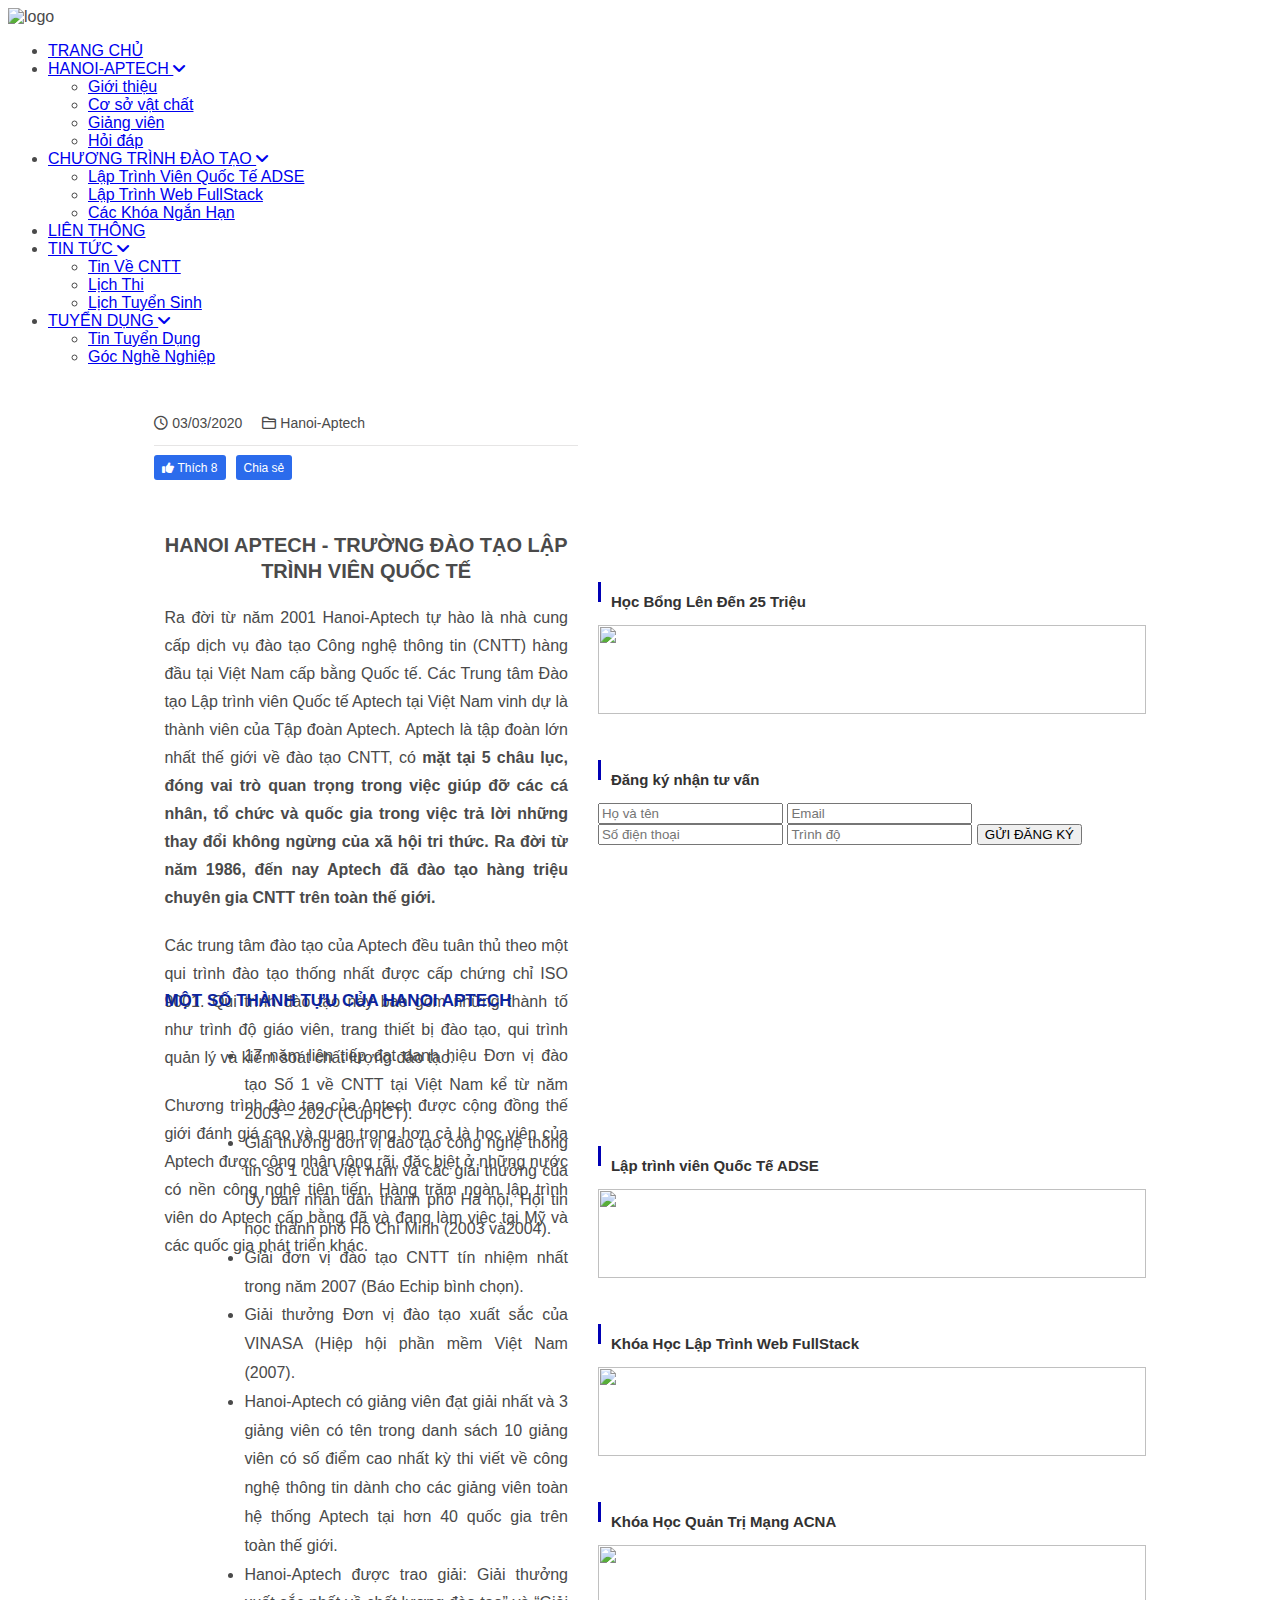
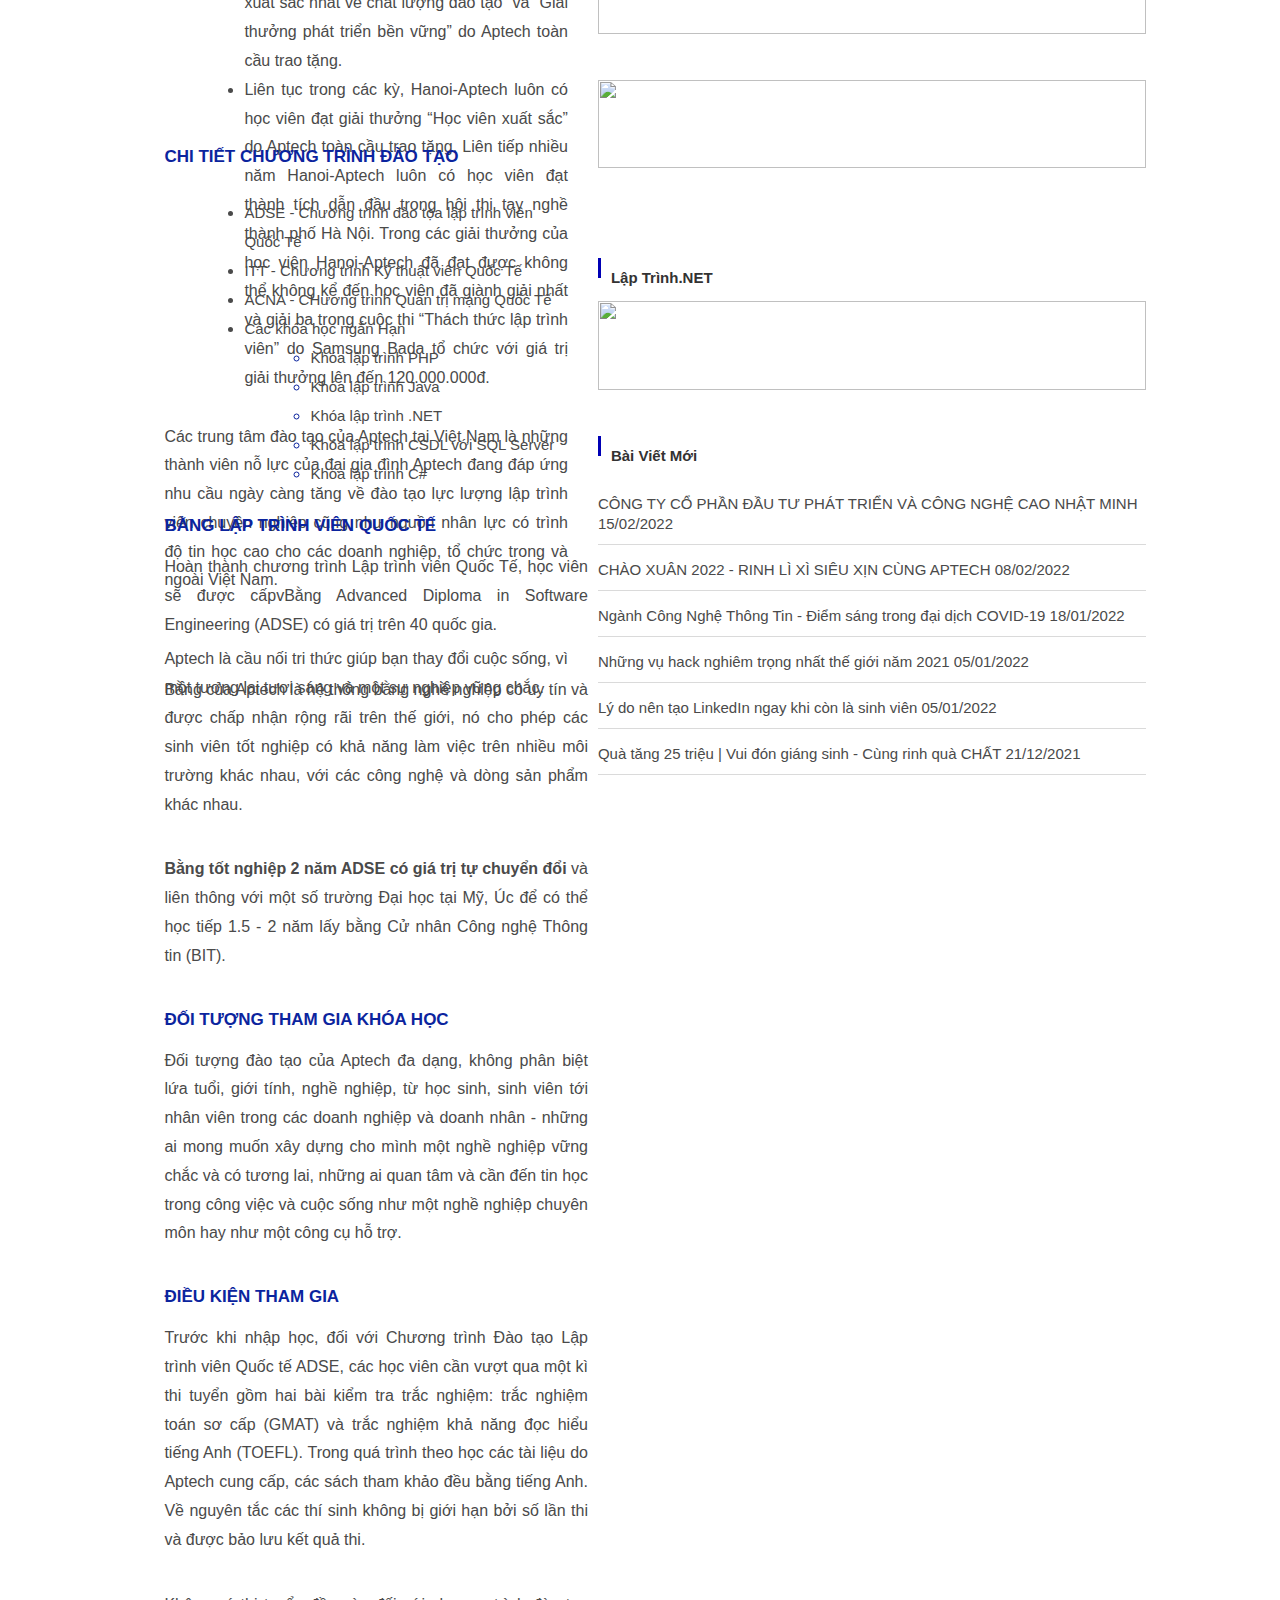
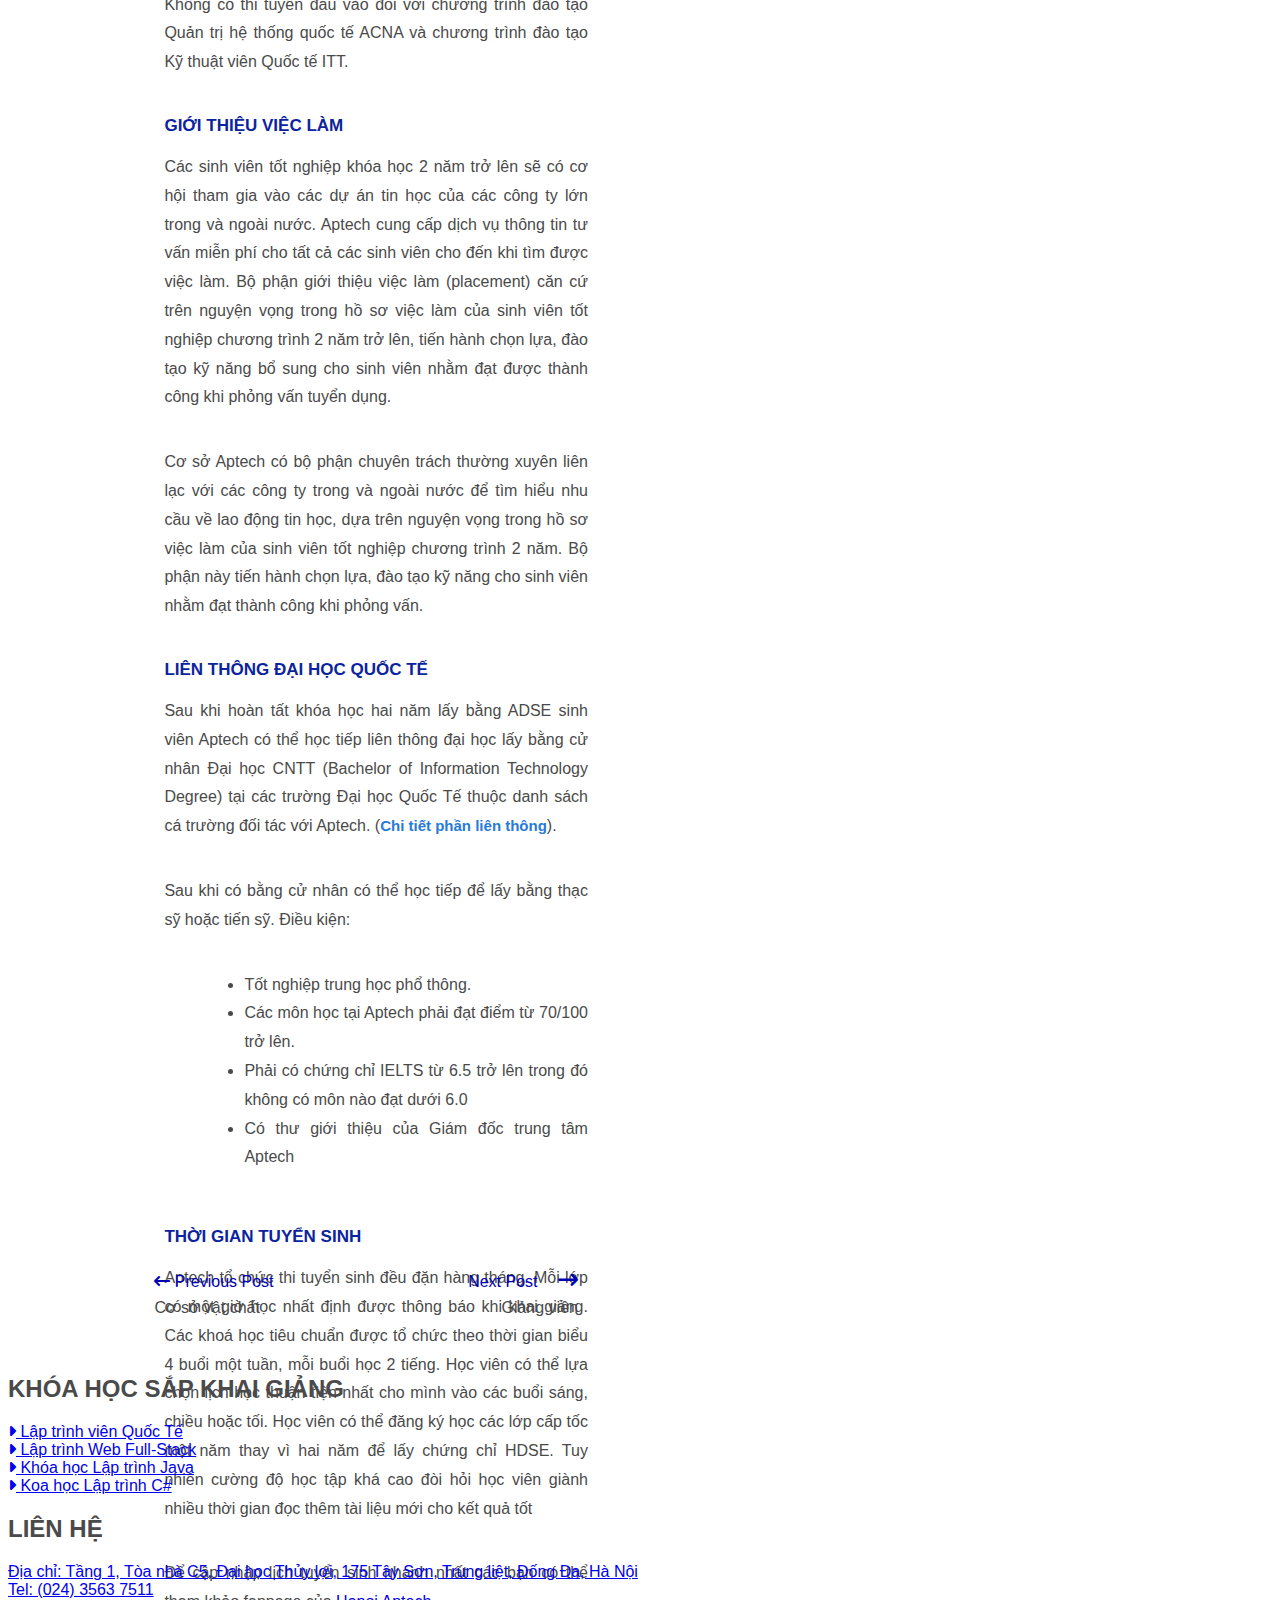
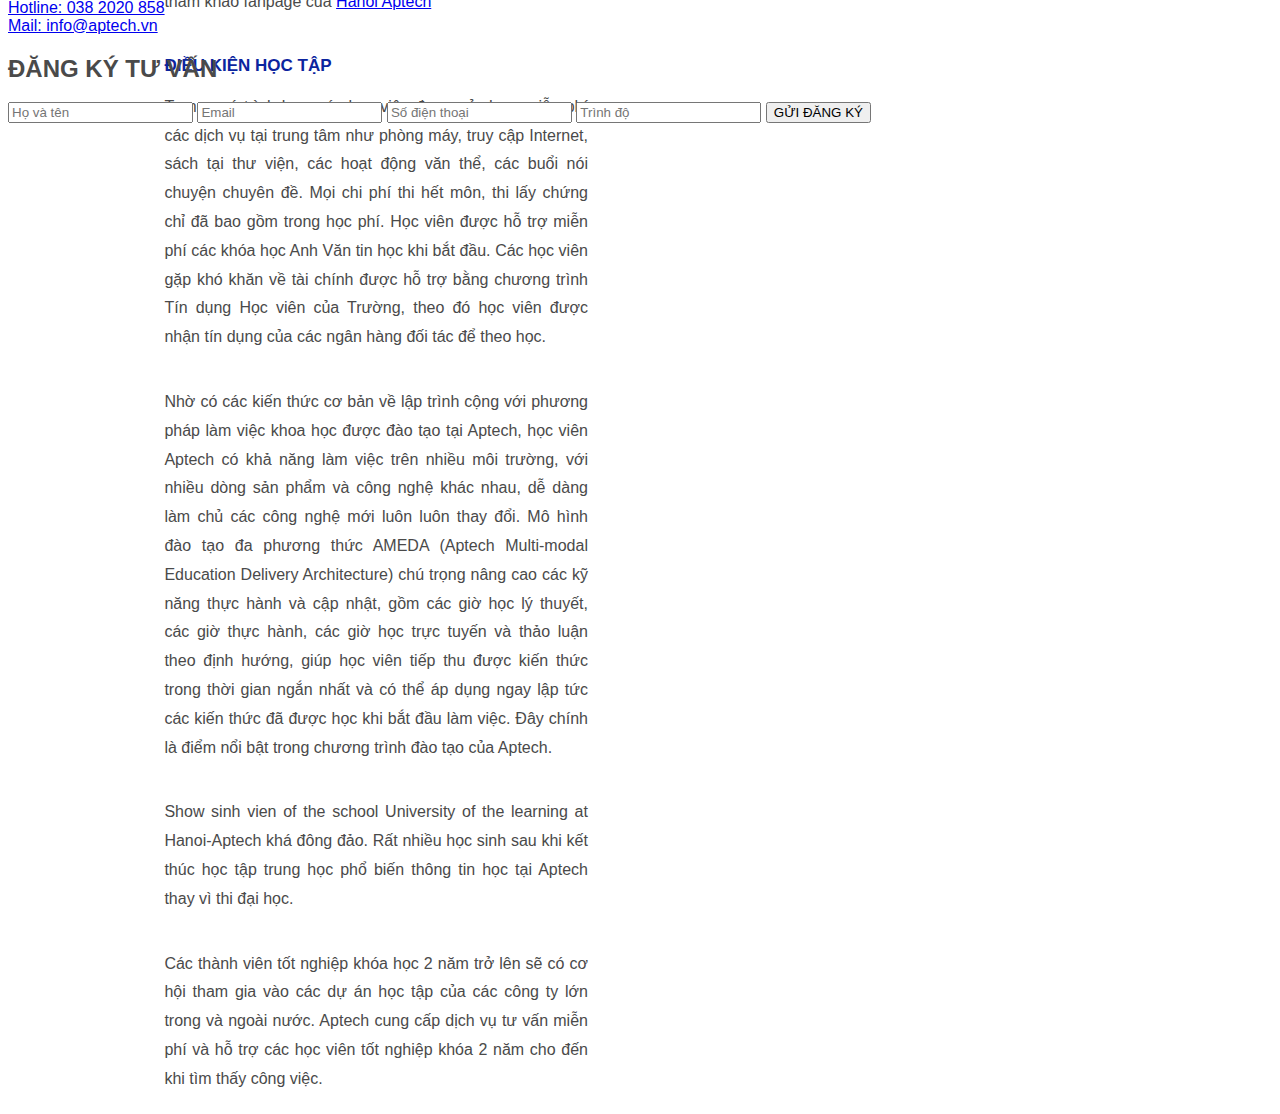
==== GioiThieu.html @ 743b62b7 "Trang gioi thieu HaNoi Aptech" ====
<!DOCTYPE html>
<html lang="en">

<head>
    <meta charset="UTF-8">
    <meta http-equiv="X-UA-Compatible" content="IE=edge">
    <meta name="viewport" content="width=device-width, initial-scale=1.0">
    <title>Giới Thiệu</title>

    <!-- Fontawesome-icon -->
    <link rel="stylesheet" href="https://cdnjs.cloudflare.com/ajax/libs/font-awesome/6.0.0/css/all.min.css" integrity="sha512-9usAa10IRO0HhonpyAIVpjrylPvoDwiPUiKdWk5t3PyolY1cOd4DSE0Ga+ri4AuTroPR5aQvXU9xC6qOPnzFeg==" crossorigin="anonymous" referrerpolicy="no-referrer"
    />

    <!-- Font chữ-->
    <link href="https://fonts.googleapis.com/css2?family=Archivo:wght@600&display=swap" rel="stylesheet">

    <!-- CSS -->
    <link rel="stylesheet" href="CSS/GioiThieu.css">
</head>

<body>
    <!-- Header -->
    <div class="Header">
        <div class="Header_inner">
            <div class="Header_logo">
                <img src="image/GioiThieu_img/logo.png" alt="logo">
            </div>

            <ul class="Navbar_list">
                <li class="Navbar_item"><a href="TrangChu.html">TRANG CHỦ</a></li>
                <li class="Navbar_item">
                    <a href="#">HANOI-APTECH <i class="fa-solid fa-angle-down"></i></a>
                    <ul class="Menu">
                        <li class="Menu_item"><a href="GioiThieu.html">Giới thiệu</a></li>
                        <li class="Menu_item"><a href="#">Cơ sở vật chất</a></li>
                        <li class="Menu_item"><a href="#">Giảng viên</a></li>
                        <li class="Menu_item"><a href="#">Hỏi đáp</a></li>
                    </ul>
                </li>
                <li class="Navbar_item">
                    <a href="#">CHƯƠNG TRÌNH ĐÀO TẠO <i class="fa-solid fa-angle-down"></i></a>
                    <ul class="Menu">
                        <li class="Menu_item"><a href="LapTrinhVienQuocTeADSE.html">Lập Trình Viên Quốc Tế ADSE</a></li>
                        <li class="Menu_item"><a href="#">Lập Trình Web FullStack</a></li>
                        <li class="Menu_item"><a href="#">Các Khóa Ngắn Hạn</a></li>
                    </ul>
                </li>
                <li class="Navbar_item"><a href="#">LIÊN THÔNG</a></li>
                <li class="Navbar_item">
                    <a href="#">TIN TỨC <i class="fa-solid fa-angle-down"></i></a>
                    <ul class="Menu">
                        <li class="Menu_item"><a href="#">Tin Về CNTT</a></li>
                        <li class="Menu_item"><a href="#">Lịch Thi</a></li>
                        <li class="Menu_item"><a href="#">Lịch Tuyển Sinh</a></li>
                    </ul>
                </li>
                <li class="Navbar_item">
                    <a href="#">TUYỂN DỤNG <i class="fa-solid fa-angle-down"></i></a>
                    <ul class="Menu">
                        <li class="Menu_item"><a href="#">Tin Tuyển Dụng</a></li>
                        <li class="Menu_item"><a href="#">Góc Nghề Nghiệp</a></li>
                    </ul>
                </li>
            </ul>
        </div>
    </div>

    <!-- Wrapper -->
    <div class="Wrapper">
        <div class="Wrapper_Container">

            <!-- Nội dung bên trái -->
            <div class="Wrapper_ContainerLeft">
                <div class="Wrapper_information">
                    <div class="Time">
                        <div><i class="fa-regular fa-clock"></i><span> 03/03/2020</span></div>
                        <div><a href="#"><i class="fa-regular fa-folder"></i><span> Hanoi-Aptech</span></a></div>
                    </div>
                    <div class="Like">
                        <span><i class="fa-solid fa-thumbs-up"></i> Thích 8</span>
                        <span>Chia sẻ</span>
                    </div>
                </div>

                <div class="Content_1">
                    <h2>HANOI APTECH - TRƯỜNG ĐÀO TẠO LẬP TRÌNH VIÊN QUỐC TẾ</h2>
                    <p>Ra đời từ năm 2001 Hanoi-Aptech tự hào là nhà cung cấp dịch vụ đào tạo Công nghệ thông tin (CNTT) hàng đầu tại Việt Nam cấp bằng Quốc tế. Các Trung tâm Đào tạo Lập trình viên Quốc tế Aptech tại Việt Nam vinh dự là thành viên của Tập
                        đoàn Aptech. Aptech là tập đoàn lớn nhất thế giới về đào tạo CNTT, có <span> mặt tại 5 châu lục, đóng vai trò quan trọng trong việc giúp đỡ các cá nhân,
                            tổ chức
                            và quốc gia trong việc trả lời những thay đổi không ngừng của xã hội tri thức. Ra đời từ năm
                            1986, đến nay Aptech đã đào tạo hàng triệu chuyên gia CNTT trên toàn thế giới.</span></p>


                    <p>Các trung tâm đào tạo của Aptech đều tuân thủ theo một qui trình đào tạo thống nhất được cấp chứng chỉ ISO 9001. Qui trình đào tạo này bao gồm những thành tố như trình độ giáo viên, trang thiết bị đào tạo, qui trình quản lý và kiểm
                        soát chất lượng đào tạo.</p>


                    <p>Chương trình đào tạo của Aptech được cộng đồng thế giới đánh giá cao và quan trọng hơn cả là học viên của Aptech được công nhận rộng rãi, đặc biệt ở những nước có nền công nghệ tiên tiến. Hàng trăm ngàn lập trình viên do Aptech cấp
                        bằng đã và đang làm việc tại Mỹ và các quốc gia phát triển khác.</p>
                </div>

                <div class="Content_2">
                    <h2>MỘT SỐ THÀNH TỰU CỦA HANOI APTECH</h2>
                    <ul class="Content_List">
                        <li class="Content_item">
                            17 năm liên tiếp đạt danh hiệu Đơn vị đào tạo Số 1 về CNTT tại Việt Nam kể từ năm 2003 – 2020 (Cúp ICT).
                        </li>
                        <li class="Content_item">
                            Giải thưởng đơn vị đào tạo công nghệ thông tin số 1 của Việt nam và các giải thưởng của Ủy ban nhân dân thành phố Hà nội, Hội tin học thành phố Hồ Chí Minh (2003 và2004).
                        </li>
                        <li class="Content_item">
                            Giải đơn vị đào tạo CNTT tín nhiệm nhất trong năm 2007 (Báo Echip bình chọn).
                        </li>
                        <li class="Content_item">
                            Giải thưởng Đơn vị đào tạo xuất sắc của VINASA (Hiệp hội phần mềm Việt Nam (2007).
                        </li>
                        <li class="Content_item">
                            Hanoi-Aptech có giảng viên đạt giải nhất và 3 giảng viên có tên trong danh sách 10 giảng viên có số điểm cao nhất kỳ thi viết về công nghệ thông tin dành cho các giảng viên toàn hệ thống Aptech tại hơn 40 quốc gia trên toàn thế giới.
                        </li>
                        <li class="Content_item">
                            Hanoi-Aptech được trao giải: Giải thưởng xuất sắc nhất về chất lượng đào tạo” và “Giải thưởng phát triển bền vững” do Aptech toàn cầu trao tặng.
                        </li>
                        <li class="Content_item">Liên tục trong các kỳ, Hanoi-Aptech luôn có học viên đạt giải thưởng “Học viên xuất sắc” do Aptech toàn cầu trao tặng. Liên tiếp nhiều năm Hanoi-Aptech luôn có học viên đạt thành tích dẫn đầu trong hội thi tay nghề thành phố Hà
                            Nội. Trong các giải thưởng của học viên Hanoi-Aptech đã đạt được không thể không kể đến học viên đã giành giải nhất và giải ba trong cuộc thi “Thách thức lập trình viên” do Samsung Bada tổ chức với giá trị giải thưởng lên đến
                            120.000.000đ.
                        </li>
                    </ul>

                    <p>
                        Các trung tâm đào tạo của Aptech tại Việt Nam là những thành viên nỗ lực của đại gia đình Aptech đang đáp ứng nhu cầu ngày càng tăng về đào tạo lực lượng lập trình viên chuyên nghiệp cũng như nguồn nhân lực có trình độ tin học cao cho các doanh nghiệp,
                        tổ chức trong và ngoài Việt Nam.
                    </p>
                    <br>
                    <p>
                        Aptech là cầu nối tri thức giúp bạn thay đổi cuộc sống, vì một tương lai tươi sáng và một sự nghiệp vững chắc.
                    </p>
                </div>

                <div class="Content_3">
                    <h2>CHI TIẾT CHƯƠNG TRÌNH ĐÀO TẠO</h2>
                    <ul class="Content_List_1">
                        <li class="Content_item_1">
                            <a href="#">ADSE - Chương trình đào tọa lập trình viên Quốc Tế</a>
                        </li>
                        <li class="Content_item_1">
                            <a href="#">ITT - Chương trình Kỹ thuật viên Quốc Tế</a>
                        </li>
                        <li class="Content_item_1">
                            <a href="#">ACNA - CHương trình Quản trị mạng Quốc Tế</a>
                        </li>
                        <li class="Content_item_1">
                            Các khóa học ngắn Hạn

                            <ul class="Content_List_2">
                                <li class="Content_item_2"><a href="#">Khóa lập trình PHP</a></li>
                                <li class="Content_item_2"><a href="#">Khóa lập trình Java</a></li>
                                <li class="Content_item_2"><a href="#">Khóa lập trình .NET</a></li>
                                <li class="Content_item_2"><a href="#">Khóa lập trình CSDL với SQL Server</a></li>
                                <li class="Content_item_2"><a href="#">Khóa lập trình C#</a></li>
                            </ul>
                        </li>
                    </ul>
                </div>

                <!-- Chất lượng đào tạo -->
                <div class="Content_4">

                </div>

                <div class="Content_5">
                    <div>
                        <h2>BẰNG LẬP TRÌNH VIÊN QUỐC TẾ</h2>
                        <p>Hoàn thành chương trình Lập trình viên Quốc Tế, học viên sẽ được cấpvBằng Advanced Diploma in Software Engineering (ADSE) có giá trị trên 40 quốc gia.</p>
                        <p>Bằng của Aptech là hệ thống bằng nghề nghiệp có uy tín và được chấp nhận rộng rãi trên thế giới, nó cho phép các sinh viên tốt nghiệp có khả năng làm việc trên nhiều môi trường khác nhau, với các công nghệ và dòng sản phẩm khác
                            nhau.
                        </p>
                        <p><span>Bằng tốt nghiệp 2 năm ADSE có giá trị tự chuyển đổi </span>và liên thông với một số trường Đại học tại Mỹ, Úc để có thể học tiếp 1.5 - 2 năm lấy bằng Cử nhân Công nghệ Thông tin (BIT).
                        </p>
                    </div>


                    <div>
                        <h2>ĐỐI TƯỢNG THAM GIA KHÓA HỌC</h2>
                        <P>Đối tượng đào tạo của Aptech đa dạng, không phân biệt lứa tuổi, giới tính, nghề nghiệp, từ học sinh, sinh viên tới nhân viên trong các doanh nghiệp và doanh nhân - những ai mong muốn xây dựng cho mình một nghề nghiệp vững chắc
                            và có tương lai, những ai quan tâm và cần đến tin học trong công việc và cuộc sống như một nghề nghiệp chuyên môn hay như một công cụ hỗ trợ.</P>
                    </div>


                    <div>
                        <h2>ĐIỀU KIỆN THAM GIA</h2>
                        <P>Trước khi nhập học, đối với Chương trình Đào tạo Lập trình viên Quốc tế ADSE, các học viên cần vượt qua một kì thi tuyển gồm hai bài kiểm tra trắc nghiệm: trắc nghiệm toán sơ cấp (GMAT) và trắc nghiệm khả năng đọc hiểu tiếng Anh
                            (TOEFL). Trong quá trình theo học các tài liệu do Aptech cung cấp, các sách tham khảo đều bằng tiếng Anh. Về nguyên tắc các thí sinh không bị giới hạn bởi số lần thi và được bảo lưu kết quả thi.</P>
                        <P>Không có thi tuyển đầu vào đối với chương trình đào tạo Quản trị hệ thống quốc tế ACNA và chương trình đào tạo Kỹ thuật viên Quốc tế ITT.</P>
                    </div>


                    <div>
                        <h2>GIỚI THIỆU VIỆC LÀM</h2>
                        <P>Các sinh viên tốt nghiệp khóa học 2 năm trở lên sẽ có cơ hội tham gia vào các dự án tin học của các công ty lớn trong và ngoài nước. Aptech cung cấp dịch vụ thông tin tư vấn miễn phí cho tất cả các sinh viên cho đến khi tìm được
                            việc làm. Bộ phận giới thiệu việc làm (placement) căn cứ trên nguyện vọng trong hồ sơ việc làm của sinh viên tốt nghiệp chương trình 2 năm trở lên, tiến hành chọn lựa, đào tạo kỹ năng bổ sung cho sinh viên nhằm đạt được thành
                            công khi phỏng vấn tuyển dụng.</P>
                        <P>Cơ sở Aptech có bộ phận chuyên trách thường xuyên liên lạc với các công ty trong và ngoài nước để tìm hiểu nhu cầu về lao động tin học, dựa trên nguyện vọng trong hồ sơ việc làm của sinh viên tốt nghiệp chương trình 2 năm. Bộ phận
                            này tiến hành chọn lựa, đào tạo kỹ năng cho sinh viên nhằm đạt thành công khi phỏng vấn.</P>
                    </div>


                    <div>
                        <h2>LIÊN THÔNG ĐẠI HỌC QUỐC TẾ</h2>
                        <P>Sau khi hoàn tất khóa học hai năm lấy bằng ADSE sinh viên Aptech có thể học tiếp liên thông đại học lấy bằng cử nhân Đại học CNTT (Bachelor of Information Technology Degree) tại các trường Đại học Quốc Tế thuộc danh sách cá trường
                            đối tác với Aptech. (<a href="#">Chi tiết
                                phần liên
                                thông</a>).</P>
                        <P>Sau khi có bằng cử nhân có thể học tiếp để lấy bằng thạc sỹ hoặc tiến sỹ. Điều kiện:</P>
                        <ul>
                            <li>Tốt nghiệp trung học phổ thông.</li>
                            <li>Các môn học tại Aptech phải đạt điểm từ 70/100 trở lên.</li>
                            <li>Phải có chứng chỉ IELTS từ 6.5 trở lên trong đó không có môn nào đạt dưới 6.0</li>
                            <li>Có thư giới thiệu của Giám đốc trung tâm Aptech</li>
                        </ul>
                        <p></p>
                    </div>


                    <div>
                        <h2>THỜI GIAN TUYỂN SINH</h2>
                        <p>Aptech tổ chức thi tuyển sinh đều đặn hàng tháng. Mỗi lớp có một giờ học nhất định được thông báo khi khai giảng. Các khoá học tiêu chuẩn được tổ chức theo thời gian biểu 4 buổi một tuần, mỗi buổi học 2 tiếng. Học viên có thể lựa
                            chọn lịch học thuận tiện nhất cho mình vào các buổi sáng, chiều hoặc tối. Học viên có thể đăng ký học các lớp cấp tốc một năm thay vì hai năm để lấy chứng chỉ HDSE. Tuy nhiên cường độ học tập khá cao đòi hỏi học viên giành
                            nhiều thời gian đọc thêm tài liệu mới cho kết quả tốt</p>
                        <p>Để cập nhập lịch tuyển sinh nhanh nhất các bạn có thể tham khảo fanpage của
                            <a href="https://www.facebook.com/aptech.vn">Hanoi Aptech</a>
                        </p>
                    </div>

                    <div>
                        <h2>ĐIỀU KIỆN HỌC TẬP</h2>
                        <p>Trong quá trình học, các học viên được sử dụng miễn phí các dịch vụ tại trung tâm như phòng máy, truy cập Internet, sách tại thư viện, các hoạt động văn thể, các buổi nói chuyện chuyên đề. Mọi chi phí thi hết môn, thi lấy chứng
                            chỉ đã bao gồm trong học phí. Học viên được hỗ trợ miễn phí các khóa học Anh Văn tin học khi bắt đầu. Các học viên gặp khó khăn về tài chính được hỗ trợ bằng chương trình Tín dụng Học viên của Trường, theo đó học viên được
                            nhận tín dụng của các ngân hàng đối tác để theo học.</p>
                        <p>Nhờ có các kiến thức cơ bản về lập trình cộng với phương pháp làm việc khoa học được đào tạo tại Aptech, học viên Aptech có khả năng làm việc trên nhiều môi trường, với nhiều dòng sản phẩm và công nghệ khác nhau, dễ dàng làm chủ
                            các công nghệ mới luôn luôn thay đổi. Mô hình đào tạo đa phương thức AMEDA (Aptech Multi-modal Education Delivery Architecture) chú trọng nâng cao các kỹ năng thực hành và cập nhật, gồm các giờ học lý thuyết, các giờ thực hành,
                            các giờ học trực tuyến và thảo luận theo định hướng, giúp học viên tiếp thu được kiến thức trong thời gian ngắn nhất và có thể áp dụng ngay lập tức các kiến thức đã được học khi bắt đầu làm việc. Đây chính là điểm nổi bật trong
                            chương trình đào tạo của Aptech.</p>
                        <P>Show sinh vien of the school University of the learning at Hanoi-Aptech khá đông đảo. Rất nhiều học sinh sau khi kết thúc học tập trung học phổ biến thông tin học tại Aptech thay vì thi đại học.</P>
                        <P>Các thành viên tốt nghiệp khóa học 2 năm trở lên sẽ có cơ hội tham gia vào các dự án học tập của các công ty lớn trong và ngoài nước. Aptech cung cấp dịch vụ tư vấn miễn phí và hỗ trợ các học viên tốt nghiệp khóa 2 năm cho đến
                            khi tìm thấy công việc.</P>
                    </div>
                </div>

                <div class="Content_6">
                    <div>
                        <span><a href=""><i class="fa-solid fa-arrow-left-long"></i> Previous Post</a></span>
                        <span>Cơ sở vật chất</span>
                    </div>

                    <div>
                        <span><a href="">Next Post <i class="fa-solid fa-arrow-right-long"></i></a></span>
                        <span>Giảng viên</span>
                    </div>
                </div>
            </div>

            <!-- Nội dung bên phải -->
            <div class="Wrapper_ContainerRight">

                <div class="ContentRight_1">
                    <a href="https://www.facebook.com/aptech.vn">Hanoi-Aptech - Trường...</a>
                </div>

                <div class="ContentRight_2">
                    <div class="ContentRight_item">
                        <nav></nav>
                        <h2>Học Bổng Lên Đến 25 Triệu</h2>
                    </div>

                    <img src="image/GioiThieu_img/2.png" alt="">
                </div>

                <div class="ContentRight_3">
                    <div class="ContentRight_item">
                        <nav></nav>
                        <h2>Đăng ký nhận tư vấn</h2>
                    </div>

                    <form action="">
                        <input type="text" class="form-text" placeholder="Họ và tên">
                        <input type="text" class="form-text" placeholder="Email">
                        <input type="text" class="form-text" placeholder="Số điện thoại">
                        <input type="text" class="form-text" placeholder="Trình độ">
                        <input type="button" class="form-button" value="GỬI ĐĂNG KÝ">
                    </form>
                </div>

                <div class="ContentRight_2">
                    <div class="ContentRight_item">
                        <nav></nav>
                        <h2>Lập trình viên Quốc Tế ADSE</h2>
                    </div>

                    <img src="image/GioiThieu_img/3.png" alt="">
                </div>

                <div class="ContentRight_2">
                    <div class="ContentRight_item">
                        <nav></nav>
                        <h2>Khóa Học Lập Trình Web FullStack</h2>
                    </div>

                    <img src="image/GioiThieu_img/4.png" alt="">
                </div>


                <div class="ContentRight_2">
                    <div class="ContentRight_item">
                        <nav></nav>
                        <h2>Khóa Học Quản Trị Mạng ACNA</h2>
                    </div>
                    <img src="image/GioiThieu_img/5.png" alt="">
                </div>

                <div class="ContentRight_2">
                    <img src="image/GioiThieu_img/6.png" alt="">
                </div>


                <div class="ContentRight_2">
                    <div class="ContentRight_item">
                        <nav></nav>
                        <h2>Lập Trình.NET</h2>
                    </div>


                    <img src="image/GioiThieu_img/7.png" alt="">
                </div>

                <div class="ContentRight_4">
                    <div class="ContentRight_item">
                        <nav></nav>
                        <h2>Bài Viết Mới</h2>
                    </div>
                    <p>
                        <a href="#">
                        CÔNG TY CỔ PHẦN ĐẦU TƯ PHÁT TRIỂN VÀ CÔNG NGHỆ CAO NHẬT MINH 15/02/2022
                        </a>
                    </p>

                    <p>
                        <a href="#">
                        CHÀO XUÂN 2022 - RINH LÌ XÌ SIÊU XỊN CÙNG APTECH 08/02/2022
                        </a>
                    </p>

                    <p>
                        <a href="#">
                        Ngành Công Nghệ Thông Tin - Điểm sáng trong đại dịch COVID-19 18/01/2022
                    </a>
                    </p>

                    <p>
                        <a href="#">
                        Những vụ hack nghiêm trọng nhất thế giới năm 2021 05/01/2022
                    </a>
                    </p>

                    <p>
                        <a href="#">
                        Lý do nên tạo LinkedIn ngay khi còn là sinh viên 05/01/2022
                    </a>
                    </p>
                    <p>
                        <a href="#">
                        Quà tăng 25 triệu | Vui đón giáng sinh - Cùng rinh quà CHẤT 21/12/2021
                    </a>
                    </p>
                </div>
            </div>
        </div>
    </div>

    <!-- Footer -->
    <div class="Footer">
        <div class="Footer_Container">
            <div class="Footer_Content">
                <h2>KHÓA HỌC SẮP KHAI GIẢNG</h2>
                <div class="Footer_List">
                    <a href="#"><i class="fa-solid fa-caret-right"></i> Lập trình viên Quốc Tế</a>
                </div>
                <div class="Footer_List">
                    <a href="#"><i class="fa-solid fa-caret-right"></i> Lập trình Web Full-Stack</a>
                </div>
                <div class="Footer_List">
                    <a href="#"><i class="fa-solid fa-caret-right"></i> Khóa học Lập trình Java</a>
                </div>
                <div class="Footer_List">
                    <a href="#"><i class="fa-solid fa-caret-right"></i> Koa học Lập trình C#</a>
                </div>
            </div>

            <div class="Footer_Content">
                <h2>LIÊN HỆ</h2>
                <div class="Footer_List">
                    <a href="#">Địa chỉ: Tầng 1, Tòa nhà C5, Đại học Thủy lợi, 175 Tây Sơn, Trung liệt, Đống Đa, Hà
                        Nội</a>
                </div>
                <div class="Footer_List">
                    <a href="tel://0908367070">Tel: (024) 3563 7511</a>
                </div>
                <div class="Footer_List">
                    <a href="tel://0908367070">Hotline: 038 2020 858</a>
                </div>
                <div class="Footer_List">
                    <a href="mailto:info@aptech.vn">Mail: info@aptech.vn</a>
                </div>
            </div>

            <div class="Footer_Content">
                <h2>ĐĂNG KÝ TƯ VẤN</h2>
                <form action="">
                    <input type="text" class="form-text" placeholder="Họ và tên">
                    <input type="text" class="form-text" placeholder="Email">
                    <input type="text" class="form-text" placeholder="Số điện thoại">
                    <input type="text" class="form-text" placeholder="Trình độ">
                    <input type="button" class="form-button" value="GỬI ĐĂNG KÝ">
                </form>
            </div>
        </div>
    </div>
</body>

</html>
---- CSS/GioiThieu.css ----
/* Wrapper */

body {
    font-family: Arial, sans-serif;
    color: #4a4a4a;
}

.Wrapper {
    display: flex;
    justify-content: center;
}

.Wrapper_Container {
    width: 80%;
    padding: 0 20px;
    display: flex;
    justify-content: space-between;
}


/* Wrapper_ContainerLeft */

.Wrapper_ContainerLeft {
    width: 66%;
    padding: 20px;
}

.Wrapper_ContainerLeft .Wrapper_information .Time {
    display: flex;
    height: 43px;
    align-items: center;
    border-bottom: 1px solid rgb(230, 229, 229);
}

.Wrapper_ContainerLeft .Wrapper_information .Like {
    display: flex;
    height: 43px;
    align-items: center;
}

.Wrapper_ContainerLeft .Wrapper_information .Time div {
    margin-right: 20px;
    font-size: 14px;
    line-height: 21px;
    color: #4a4a4a;
}

.Wrapper_ContainerLeft .Wrapper_information .Time div a {
    text-decoration: none;
    color: #4a4a4a;
}

.Wrapper_ContainerLeft .Wrapper_information .Like span {
    height: 56%;
    padding: 0 8px;
    margin-right: 10px;
    background-color: #2b6bec;
    color: #fff;
    border-radius: 3px;
    text-align: center;
    font-size: 12px;
    line-height: 27px;
    cursor: pointer;
}


/* Start Content 1 */

.Wrapper_ContainerLeft .Content_1 {
    height: 441px;
    padding: 10px;
    margin-top: 16px;
}

.Wrapper_ContainerLeft .Content_1 h2 {
    font-size: 20px;
    font-weight: 700;
    line-height: 26px;
    text-align: center;
}

.Wrapper_ContainerLeft .Content_1 p {
    font-size: 16px;
    line-height: 28px;
    margin-top: 20px;
    text-align: justify;
}

.Wrapper_ContainerLeft .Content_1 p span {
    font-size: 16px;
    font-weight: 600;
    line-height: 28px;
}


/* Start Content 2 */

.Wrapper_ContainerLeft .Content_2 {
    height: 736px;
    padding: 10px;
}

.Wrapper_ContainerLeft .Content_2 h2 {
    font-size: 17px;
    font-weight: 600;
    line-height: 22.1px;
    color: #0B249E;
    text-align: left;
}

.Wrapper_ContainerLeft .Content_2 .Content_List {
    margin: 30px 0 30px 40px;
}

.Wrapper_ContainerLeft .Content_2 .Content_List .Content_item,
.Wrapper_ContainerLeft .Content_2 p {
    list-style-type: disc;
    text-align: justify;
    font-size: 16px;
    line-height: 28.8px;
}


/* Start Content 3 */

.Wrapper_ContainerLeft .Content_3 {
    height: 351px;
    padding: 10px;
}

.Wrapper_ContainerLeft .Content_3 h2 {
    font-size: 17px;
    font-weight: 600;
    line-height: 22px;
    text-align: left;
    color: #0B249E;
}

.Wrapper_ContainerLeft .Content_3 .Content_List_1 {
    margin: 30px 0 0 40px;
}

.Wrapper_ContainerLeft .Content_3 .Content_item_1 {
    list-style-type: disc;
}

.Wrapper_ContainerLeft .Content_3 .Content_item_1 a,
.Wrapper_ContainerLeft .Content_3 .Content_item_1 {
    text-decoration: none;
    font-size: 15px;
    line-height: 29px;
    text-align: left;
    color: #4a4a4a;
}

.Wrapper_ContainerLeft .Content_3 .Content_List_2 {
    margin-left: 26px;
}

.Wrapper_ContainerLeft .Content_3 .Content_item_2 {
    list-style-type: circle;
    color: #0B249E;
}


/*  start Content 5 */

.Wrapper_ContainerLeft .Content_5 {
    height: 2356px;
    width: 100%;
    padding: 10px 10px;
}

.Wrapper_ContainerLeft .Content_5>div {
    margin-bottom: 20px;
}

.Wrapper_ContainerLeft .Content_5 h2 {
    font-size: 17px;
    font-weight: 600;
    line-height: 17px;
    color: #0B249E;
    text-align: left;
    margin-bottom: 19px;
}

.Wrapper_ContainerLeft .Content_5 p {
    font-size: 16px;
    line-height: 28.8px;
    text-align: justify;
    padding-bottom: 20px;
}

.Wrapper_ContainerLeft .Content_5 span {
    font-size: 16px;
    font-weight: 600;
    line-height: 28.8px;
}

.Wrapper_ContainerLeft .Content_5 ul {
    margin-left: 40px;
}

.Wrapper_ContainerLeft .Content_5 li {
    font-size: 16px;
    line-height: 28.8px;
    text-align: justify;
    list-style-type: disc;
}

.Wrapper_ContainerLeft .Content_5 div:nth-child(5) a {
    font-size: 15px;
    font-weight: 600;
    line-height: 19.5px;
    text-decoration: none;
    color: #287ad8;
}

.wrapper_containerLeft .content_5 div:nth-child(6) a {
    font-size: 15px;
    font-weight: 600;
    line-height: 19.5px;
    text-decoration: none;
    color: #4a4a4a;
}


/* Start Content 6 */

.Wrapper_ContainerLeft .Content_6 {
    width: 100%;
    height: 66px;
    display: flex;
}

.Wrapper_ContainerLeft .Content_6 div:first-child {
    width: 50%;
    text-align: left;
}

.Wrapper_ContainerLeft .Content_6 div:last-child {
    width: 50%;
    text-align: right;
}

.Wrapper_ContainerLeft .Content_6 span,
.Wrapper_ContainerLeft .Content_6 span a {
    display: block;
    font-size: 16px;
    line-height: 26px;
    text-decoration: none;
}

.Wrapper_ContainerLeft .Content_6 span a {
    color: #0000B5;
}

.Wrapper_ContainerLeft .content_6 div:first-child i {
    margin-right: 16px;
    font-size: 20px;
    font-weight: 900;
    line-height: 20px;
}

.Wrapper_ContainerLeft .Content_6 div:last-child i {
    margin-left: 16px;
    font-size: 20px;
    font-weight: 900;
    line-height: 20px;
}


/* Wrapper_ContainerRight */

.wrapper-containerRight {
    width: 22%;
    height: 500vh;
}


/* Start Content Right_1 */

.ContentRight_1 {
    display: flex;
    position: relative;
    margin-top: 50px;
    width: 100%;
    height: 150px;
    background-image: url("../image/GioiThieu_img/1.png");
    background-repeat: no-repeat;
    background-size: contain;
}

.ContentRight_1 div {
    position: absolute;
    width: 100%;
    height: 70%;
    background-color: rgba(0, 0, 0, 0.2);
    z-index: 0;
}

.ContentRight_1 a {
    color: #fff;
    font-size: 20px;
    line-height: 23px;
    text-decoration: none;
    z-index: 2;
    display: block;
}

.ContentRight_1 a:hover {
    text-decoration: underline;
}


/* Start ContentRight_2 */

.ContentRight_2 {
    height: 138px;
    width: 100%;
    margin-bottom: 40px;
}

.ContentRight_item {
    display: flex;
}

.ContentRight_item nav {
    width: 3px;
    height: 20px;
    background-color: #0000B5;
    margin-right: 10px;
}

.ContentRight_2 h2,
.ContentRight_3 h2,
.ContentRight_4 h2 {
    font-size: 15px;
    font-weight: 600;
    line-height: 15px;
    margin-bottom: 16px;
    color: #333232;
}

.ContentRight_2 img {
    width: 100%;
    height: 80%;
    object-fit: cover;
}

.ContentRight_3 {
    height: 386px;
    width: 100%;
}

.ContentRight_4 p {
    display: block;
    margin: 5px 0;
    padding: 10px 0;
    border-bottom: 1px solid #dadada;
}

.ContentRight_4 a {
    font-size: 15px;
    line-height: 20px;
    text-decoration: none;
    text-align: left;
    color: #4a4a4a;
}
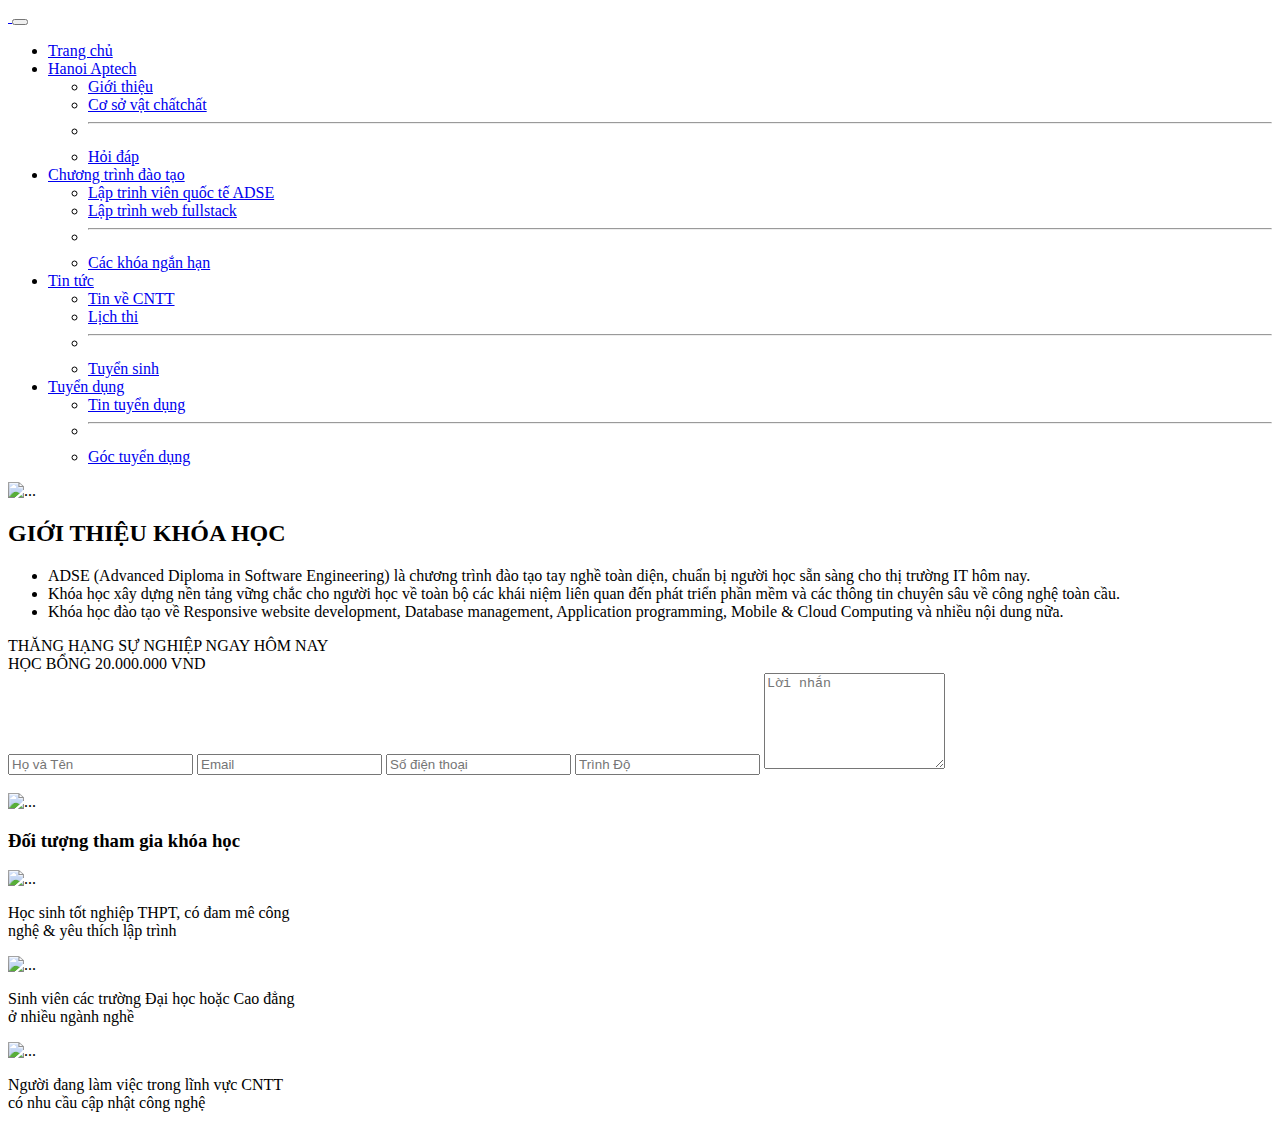
==== commit f3aa5866: "Merge branch 'main' of https://github.com/Sinh12/BTTH02" ====
--- a/GioiThieu.html
+++ b/GioiThieu.html
@@ -1,429 +1,171 @@
-<!DOCTYPE html>
-<html lang="en">
-
-<head>
-    <meta charset="UTF-8">
-    <meta http-equiv="X-UA-Compatible" content="IE=edge">
-    <meta name="viewport" content="width=device-width, initial-scale=1.0">
-    <title>Giới Thiệu</title>
-
-    <!-- Fontawesome-icon -->
-    <link rel="stylesheet" href="https://cdnjs.cloudflare.com/ajax/libs/font-awesome/6.0.0/css/all.min.css" integrity="sha512-9usAa10IRO0HhonpyAIVpjrylPvoDwiPUiKdWk5t3PyolY1cOd4DSE0Ga+ri4AuTroPR5aQvXU9xC6qOPnzFeg==" crossorigin="anonymous" referrerpolicy="no-referrer"
-    />
-
-    <!-- Font chữ-->
-    <link href="https://fonts.googleapis.com/css2?family=Archivo:wght@600&display=swap" rel="stylesheet">
-
-    <!-- CSS -->
-    <link rel="stylesheet" href="CSS/GioiThieu.css">
-</head>
-
-<body>
-    <!-- Header -->
-    <div class="Header">
-        <div class="Header_inner">
-            <div class="Header_logo">
-                <img src="image/GioiThieu_img/logo.png" alt="logo">
-            </div>
-
-            <ul class="Navbar_list">
-                <li class="Navbar_item"><a href="TrangChu.html">TRANG CHỦ</a></li>
-                <li class="Navbar_item">
-                    <a href="#">HANOI-APTECH <i class="fa-solid fa-angle-down"></i></a>
-                    <ul class="Menu">
-                        <li class="Menu_item"><a href="GioiThieu.html">Giới thiệu</a></li>
-                        <li class="Menu_item"><a href="#">Cơ sở vật chất</a></li>
-                        <li class="Menu_item"><a href="#">Giảng viên</a></li>
-                        <li class="Menu_item"><a href="#">Hỏi đáp</a></li>
-                    </ul>
-                </li>
-                <li class="Navbar_item">
-                    <a href="#">CHƯƠNG TRÌNH ĐÀO TẠO <i class="fa-solid fa-angle-down"></i></a>
-                    <ul class="Menu">
-                        <li class="Menu_item"><a href="LapTrinhVienQuocTeADSE.html">Lập Trình Viên Quốc Tế ADSE</a></li>
-                        <li class="Menu_item"><a href="#">Lập Trình Web FullStack</a></li>
-                        <li class="Menu_item"><a href="#">Các Khóa Ngắn Hạn</a></li>
-                    </ul>
-                </li>
-                <li class="Navbar_item"><a href="#">LIÊN THÔNG</a></li>
-                <li class="Navbar_item">
-                    <a href="#">TIN TỨC <i class="fa-solid fa-angle-down"></i></a>
-                    <ul class="Menu">
-                        <li class="Menu_item"><a href="#">Tin Về CNTT</a></li>
-                        <li class="Menu_item"><a href="#">Lịch Thi</a></li>
-                        <li class="Menu_item"><a href="#">Lịch Tuyển Sinh</a></li>
-                    </ul>
-                </li>
-                <li class="Navbar_item">
-                    <a href="#">TUYỂN DỤNG <i class="fa-solid fa-angle-down"></i></a>
-                    <ul class="Menu">
-                        <li class="Menu_item"><a href="#">Tin Tuyển Dụng</a></li>
-                        <li class="Menu_item"><a href="#">Góc Nghề Nghiệp</a></li>
-                    </ul>
-                </li>
-            </ul>
-        </div>
-    </div>
-
-    <!-- Wrapper -->
-    <div class="Wrapper">
-        <div class="Wrapper_Container">
-
-            <!-- Nội dung bên trái -->
-            <div class="Wrapper_ContainerLeft">
-                <div class="Wrapper_information">
-                    <div class="Time">
-                        <div><i class="fa-regular fa-clock"></i><span> 03/03/2020</span></div>
-                        <div><a href="#"><i class="fa-regular fa-folder"></i><span> Hanoi-Aptech</span></a></div>
-                    </div>
-                    <div class="Like">
-                        <span><i class="fa-solid fa-thumbs-up"></i> Thích 8</span>
-                        <span>Chia sẻ</span>
-                    </div>
-                </div>
-
-                <div class="Content_1">
-                    <h2>HANOI APTECH - TRƯỜNG ĐÀO TẠO LẬP TRÌNH VIÊN QUỐC TẾ</h2>
-                    <p>Ra đời từ năm 2001 Hanoi-Aptech tự hào là nhà cung cấp dịch vụ đào tạo Công nghệ thông tin (CNTT) hàng đầu tại Việt Nam cấp bằng Quốc tế. Các Trung tâm Đào tạo Lập trình viên Quốc tế Aptech tại Việt Nam vinh dự là thành viên của Tập
-                        đoàn Aptech. Aptech là tập đoàn lớn nhất thế giới về đào tạo CNTT, có <span> mặt tại 5 châu lục, đóng vai trò quan trọng trong việc giúp đỡ các cá nhân,
-                            tổ chức
-                            và quốc gia trong việc trả lời những thay đổi không ngừng của xã hội tri thức. Ra đời từ năm
-                            1986, đến nay Aptech đã đào tạo hàng triệu chuyên gia CNTT trên toàn thế giới.</span></p>
-
-
-                    <p>Các trung tâm đào tạo của Aptech đều tuân thủ theo một qui trình đào tạo thống nhất được cấp chứng chỉ ISO 9001. Qui trình đào tạo này bao gồm những thành tố như trình độ giáo viên, trang thiết bị đào tạo, qui trình quản lý và kiểm
-                        soát chất lượng đào tạo.</p>
-
-
-                    <p>Chương trình đào tạo của Aptech được cộng đồng thế giới đánh giá cao và quan trọng hơn cả là học viên của Aptech được công nhận rộng rãi, đặc biệt ở những nước có nền công nghệ tiên tiến. Hàng trăm ngàn lập trình viên do Aptech cấp
-                        bằng đã và đang làm việc tại Mỹ và các quốc gia phát triển khác.</p>
-                </div>
-
-                <div class="Content_2">
-                    <h2>MỘT SỐ THÀNH TỰU CỦA HANOI APTECH</h2>
-                    <ul class="Content_List">
-                        <li class="Content_item">
-                            17 năm liên tiếp đạt danh hiệu Đơn vị đào tạo Số 1 về CNTT tại Việt Nam kể từ năm 2003 – 2020 (Cúp ICT).
-                        </li>
-                        <li class="Content_item">
-                            Giải thưởng đơn vị đào tạo công nghệ thông tin số 1 của Việt nam và các giải thưởng của Ủy ban nhân dân thành phố Hà nội, Hội tin học thành phố Hồ Chí Minh (2003 và2004).
-                        </li>
-                        <li class="Content_item">
-                            Giải đơn vị đào tạo CNTT tín nhiệm nhất trong năm 2007 (Báo Echip bình chọn).
-                        </li>
-                        <li class="Content_item">
-                            Giải thưởng Đơn vị đào tạo xuất sắc của VINASA (Hiệp hội phần mềm Việt Nam (2007).
-                        </li>
-                        <li class="Content_item">
-                            Hanoi-Aptech có giảng viên đạt giải nhất và 3 giảng viên có tên trong danh sách 10 giảng viên có số điểm cao nhất kỳ thi viết về công nghệ thông tin dành cho các giảng viên toàn hệ thống Aptech tại hơn 40 quốc gia trên toàn thế giới.
-                        </li>
-                        <li class="Content_item">
-                            Hanoi-Aptech được trao giải: Giải thưởng xuất sắc nhất về chất lượng đào tạo” và “Giải thưởng phát triển bền vững” do Aptech toàn cầu trao tặng.
-                        </li>
-                        <li class="Content_item">Liên tục trong các kỳ, Hanoi-Aptech luôn có học viên đạt giải thưởng “Học viên xuất sắc” do Aptech toàn cầu trao tặng. Liên tiếp nhiều năm Hanoi-Aptech luôn có học viên đạt thành tích dẫn đầu trong hội thi tay nghề thành phố Hà
-                            Nội. Trong các giải thưởng của học viên Hanoi-Aptech đã đạt được không thể không kể đến học viên đã giành giải nhất và giải ba trong cuộc thi “Thách thức lập trình viên” do Samsung Bada tổ chức với giá trị giải thưởng lên đến
-                            120.000.000đ.
-                        </li>
-                    </ul>
-
-                    <p>
-                        Các trung tâm đào tạo của Aptech tại Việt Nam là những thành viên nỗ lực của đại gia đình Aptech đang đáp ứng nhu cầu ngày càng tăng về đào tạo lực lượng lập trình viên chuyên nghiệp cũng như nguồn nhân lực có trình độ tin học cao cho các doanh nghiệp,
-                        tổ chức trong và ngoài Việt Nam.
-                    </p>
-                    <br>
-                    <p>
-                        Aptech là cầu nối tri thức giúp bạn thay đổi cuộc sống, vì một tương lai tươi sáng và một sự nghiệp vững chắc.
-                    </p>
-                </div>
-
-                <div class="Content_3">
-                    <h2>CHI TIẾT CHƯƠNG TRÌNH ĐÀO TẠO</h2>
-                    <ul class="Content_List_1">
-                        <li class="Content_item_1">
-                            <a href="#">ADSE - Chương trình đào tọa lập trình viên Quốc Tế</a>
-                        </li>
-                        <li class="Content_item_1">
-                            <a href="#">ITT - Chương trình Kỹ thuật viên Quốc Tế</a>
-                        </li>
-                        <li class="Content_item_1">
-                            <a href="#">ACNA - CHương trình Quản trị mạng Quốc Tế</a>
-                        </li>
-                        <li class="Content_item_1">
-                            Các khóa học ngắn Hạn
-
-                            <ul class="Content_List_2">
-                                <li class="Content_item_2"><a href="#">Khóa lập trình PHP</a></li>
-                                <li class="Content_item_2"><a href="#">Khóa lập trình Java</a></li>
-                                <li class="Content_item_2"><a href="#">Khóa lập trình .NET</a></li>
-                                <li class="Content_item_2"><a href="#">Khóa lập trình CSDL với SQL Server</a></li>
-                                <li class="Content_item_2"><a href="#">Khóa lập trình C#</a></li>
-                            </ul>
-                        </li>
-                    </ul>
-                </div>
-
-                <!-- Chất lượng đào tạo -->
-                <div class="Content_4">
-
-                </div>
-
-                <div class="Content_5">
-                    <div>
-                        <h2>BẰNG LẬP TRÌNH VIÊN QUỐC TẾ</h2>
-                        <p>Hoàn thành chương trình Lập trình viên Quốc Tế, học viên sẽ được cấpvBằng Advanced Diploma in Software Engineering (ADSE) có giá trị trên 40 quốc gia.</p>
-                        <p>Bằng của Aptech là hệ thống bằng nghề nghiệp có uy tín và được chấp nhận rộng rãi trên thế giới, nó cho phép các sinh viên tốt nghiệp có khả năng làm việc trên nhiều môi trường khác nhau, với các công nghệ và dòng sản phẩm khác
-                            nhau.
-                        </p>
-                        <p><span>Bằng tốt nghiệp 2 năm ADSE có giá trị tự chuyển đổi </span>và liên thông với một số trường Đại học tại Mỹ, Úc để có thể học tiếp 1.5 - 2 năm lấy bằng Cử nhân Công nghệ Thông tin (BIT).
-                        </p>
-                    </div>
-
-
-                    <div>
-                        <h2>ĐỐI TƯỢNG THAM GIA KHÓA HỌC</h2>
-                        <P>Đối tượng đào tạo của Aptech đa dạng, không phân biệt lứa tuổi, giới tính, nghề nghiệp, từ học sinh, sinh viên tới nhân viên trong các doanh nghiệp và doanh nhân - những ai mong muốn xây dựng cho mình một nghề nghiệp vững chắc
-                            và có tương lai, những ai quan tâm và cần đến tin học trong công việc và cuộc sống như một nghề nghiệp chuyên môn hay như một công cụ hỗ trợ.</P>
-                    </div>
-
-
-                    <div>
-                        <h2>ĐIỀU KIỆN THAM GIA</h2>
-                        <P>Trước khi nhập học, đối với Chương trình Đào tạo Lập trình viên Quốc tế ADSE, các học viên cần vượt qua một kì thi tuyển gồm hai bài kiểm tra trắc nghiệm: trắc nghiệm toán sơ cấp (GMAT) và trắc nghiệm khả năng đọc hiểu tiếng Anh
-                            (TOEFL). Trong quá trình theo học các tài liệu do Aptech cung cấp, các sách tham khảo đều bằng tiếng Anh. Về nguyên tắc các thí sinh không bị giới hạn bởi số lần thi và được bảo lưu kết quả thi.</P>
-                        <P>Không có thi tuyển đầu vào đối với chương trình đào tạo Quản trị hệ thống quốc tế ACNA và chương trình đào tạo Kỹ thuật viên Quốc tế ITT.</P>
-                    </div>
-
-
-                    <div>
-                        <h2>GIỚI THIỆU VIỆC LÀM</h2>
-                        <P>Các sinh viên tốt nghiệp khóa học 2 năm trở lên sẽ có cơ hội tham gia vào các dự án tin học của các công ty lớn trong và ngoài nước. Aptech cung cấp dịch vụ thông tin tư vấn miễn phí cho tất cả các sinh viên cho đến khi tìm được
-                            việc làm. Bộ phận giới thiệu việc làm (placement) căn cứ trên nguyện vọng trong hồ sơ việc làm của sinh viên tốt nghiệp chương trình 2 năm trở lên, tiến hành chọn lựa, đào tạo kỹ năng bổ sung cho sinh viên nhằm đạt được thành
-                            công khi phỏng vấn tuyển dụng.</P>
-                        <P>Cơ sở Aptech có bộ phận chuyên trách thường xuyên liên lạc với các công ty trong và ngoài nước để tìm hiểu nhu cầu về lao động tin học, dựa trên nguyện vọng trong hồ sơ việc làm của sinh viên tốt nghiệp chương trình 2 năm. Bộ phận
-                            này tiến hành chọn lựa, đào tạo kỹ năng cho sinh viên nhằm đạt thành công khi phỏng vấn.</P>
-                    </div>
-
-
-                    <div>
-                        <h2>LIÊN THÔNG ĐẠI HỌC QUỐC TẾ</h2>
-                        <P>Sau khi hoàn tất khóa học hai năm lấy bằng ADSE sinh viên Aptech có thể học tiếp liên thông đại học lấy bằng cử nhân Đại học CNTT (Bachelor of Information Technology Degree) tại các trường Đại học Quốc Tế thuộc danh sách cá trường
-                            đối tác với Aptech. (<a href="#">Chi tiết
-                                phần liên
-                                thông</a>).</P>
-                        <P>Sau khi có bằng cử nhân có thể học tiếp để lấy bằng thạc sỹ hoặc tiến sỹ. Điều kiện:</P>
-                        <ul>
-                            <li>Tốt nghiệp trung học phổ thông.</li>
-                            <li>Các môn học tại Aptech phải đạt điểm từ 70/100 trở lên.</li>
-                            <li>Phải có chứng chỉ IELTS từ 6.5 trở lên trong đó không có môn nào đạt dưới 6.0</li>
-                            <li>Có thư giới thiệu của Giám đốc trung tâm Aptech</li>
-                        </ul>
-                        <p></p>
-                    </div>
-
-
-                    <div>
-                        <h2>THỜI GIAN TUYỂN SINH</h2>
-                        <p>Aptech tổ chức thi tuyển sinh đều đặn hàng tháng. Mỗi lớp có một giờ học nhất định được thông báo khi khai giảng. Các khoá học tiêu chuẩn được tổ chức theo thời gian biểu 4 buổi một tuần, mỗi buổi học 2 tiếng. Học viên có thể lựa
-                            chọn lịch học thuận tiện nhất cho mình vào các buổi sáng, chiều hoặc tối. Học viên có thể đăng ký học các lớp cấp tốc một năm thay vì hai năm để lấy chứng chỉ HDSE. Tuy nhiên cường độ học tập khá cao đòi hỏi học viên giành
-                            nhiều thời gian đọc thêm tài liệu mới cho kết quả tốt</p>
-                        <p>Để cập nhập lịch tuyển sinh nhanh nhất các bạn có thể tham khảo fanpage của
-                            <a href="https://www.facebook.com/aptech.vn">Hanoi Aptech</a>
-                        </p>
-                    </div>
-
-                    <div>
-                        <h2>ĐIỀU KIỆN HỌC TẬP</h2>
-                        <p>Trong quá trình học, các học viên được sử dụng miễn phí các dịch vụ tại trung tâm như phòng máy, truy cập Internet, sách tại thư viện, các hoạt động văn thể, các buổi nói chuyện chuyên đề. Mọi chi phí thi hết môn, thi lấy chứng
-                            chỉ đã bao gồm trong học phí. Học viên được hỗ trợ miễn phí các khóa học Anh Văn tin học khi bắt đầu. Các học viên gặp khó khăn về tài chính được hỗ trợ bằng chương trình Tín dụng Học viên của Trường, theo đó học viên được
-                            nhận tín dụng của các ngân hàng đối tác để theo học.</p>
-                        <p>Nhờ có các kiến thức cơ bản về lập trình cộng với phương pháp làm việc khoa học được đào tạo tại Aptech, học viên Aptech có khả năng làm việc trên nhiều môi trường, với nhiều dòng sản phẩm và công nghệ khác nhau, dễ dàng làm chủ
-                            các công nghệ mới luôn luôn thay đổi. Mô hình đào tạo đa phương thức AMEDA (Aptech Multi-modal Education Delivery Architecture) chú trọng nâng cao các kỹ năng thực hành và cập nhật, gồm các giờ học lý thuyết, các giờ thực hành,
-                            các giờ học trực tuyến và thảo luận theo định hướng, giúp học viên tiếp thu được kiến thức trong thời gian ngắn nhất và có thể áp dụng ngay lập tức các kiến thức đã được học khi bắt đầu làm việc. Đây chính là điểm nổi bật trong
-                            chương trình đào tạo của Aptech.</p>
-                        <P>Show sinh vien of the school University of the learning at Hanoi-Aptech khá đông đảo. Rất nhiều học sinh sau khi kết thúc học tập trung học phổ biến thông tin học tại Aptech thay vì thi đại học.</P>
-                        <P>Các thành viên tốt nghiệp khóa học 2 năm trở lên sẽ có cơ hội tham gia vào các dự án học tập của các công ty lớn trong và ngoài nước. Aptech cung cấp dịch vụ tư vấn miễn phí và hỗ trợ các học viên tốt nghiệp khóa 2 năm cho đến
-                            khi tìm thấy công việc.</P>
-                    </div>
-                </div>
-
-                <div class="Content_6">
-                    <div>
-                        <span><a href=""><i class="fa-solid fa-arrow-left-long"></i> Previous Post</a></span>
-                        <span>Cơ sở vật chất</span>
-                    </div>
-
-                    <div>
-                        <span><a href="">Next Post <i class="fa-solid fa-arrow-right-long"></i></a></span>
-                        <span>Giảng viên</span>
-                    </div>
-                </div>
-            </div>
-
-            <!-- Nội dung bên phải -->
-            <div class="Wrapper_ContainerRight">
-
-                <div class="ContentRight_1">
-                    <a href="https://www.facebook.com/aptech.vn">Hanoi-Aptech - Trường...</a>
-                </div>
-
-                <div class="ContentRight_2">
-                    <div class="ContentRight_item">
-                        <nav></nav>
-                        <h2>Học Bổng Lên Đến 25 Triệu</h2>
-                    </div>
-
-                    <img src="image/GioiThieu_img/2.png" alt="">
-                </div>
-
-                <div class="ContentRight_3">
-                    <div class="ContentRight_item">
-                        <nav></nav>
-                        <h2>Đăng ký nhận tư vấn</h2>
-                    </div>
-
-                    <form action="">
-                        <input type="text" class="form-text" placeholder="Họ và tên">
-                        <input type="text" class="form-text" placeholder="Email">
-                        <input type="text" class="form-text" placeholder="Số điện thoại">
-                        <input type="text" class="form-text" placeholder="Trình độ">
-                        <input type="button" class="form-button" value="GỬI ĐĂNG KÝ">
-                    </form>
-                </div>
-
-                <div class="ContentRight_2">
-                    <div class="ContentRight_item">
-                        <nav></nav>
-                        <h2>Lập trình viên Quốc Tế ADSE</h2>
-                    </div>
-
-                    <img src="image/GioiThieu_img/3.png" alt="">
-                </div>
-
-                <div class="ContentRight_2">
-                    <div class="ContentRight_item">
-                        <nav></nav>
-                        <h2>Khóa Học Lập Trình Web FullStack</h2>
-                    </div>
-
-                    <img src="image/GioiThieu_img/4.png" alt="">
-                </div>
-
-
-                <div class="ContentRight_2">
-                    <div class="ContentRight_item">
-                        <nav></nav>
-                        <h2>Khóa Học Quản Trị Mạng ACNA</h2>
-                    </div>
-                    <img src="image/GioiThieu_img/5.png" alt="">
-                </div>
-
-                <div class="ContentRight_2">
-                    <img src="image/GioiThieu_img/6.png" alt="">
-                </div>
-
-
-                <div class="ContentRight_2">
-                    <div class="ContentRight_item">
-                        <nav></nav>
-                        <h2>Lập Trình.NET</h2>
-                    </div>
-
-
-                    <img src="image/GioiThieu_img/7.png" alt="">
-                </div>
-
-                <div class="ContentRight_4">
-                    <div class="ContentRight_item">
-                        <nav></nav>
-                        <h2>Bài Viết Mới</h2>
-                    </div>
-                    <p>
-                        <a href="#">
-                        CÔNG TY CỔ PHẦN ĐẦU TƯ PHÁT TRIỂN VÀ CÔNG NGHỆ CAO NHẬT MINH 15/02/2022
-                        </a>
-                    </p>
-
-                    <p>
-                        <a href="#">
-                        CHÀO XUÂN 2022 - RINH LÌ XÌ SIÊU XỊN CÙNG APTECH 08/02/2022
-                        </a>
-                    </p>
-
-                    <p>
-                        <a href="#">
-                        Ngành Công Nghệ Thông Tin - Điểm sáng trong đại dịch COVID-19 18/01/2022
-                    </a>
-                    </p>
-
-                    <p>
-                        <a href="#">
-                        Những vụ hack nghiêm trọng nhất thế giới năm 2021 05/01/2022
-                    </a>
-                    </p>
-
-                    <p>
-                        <a href="#">
-                        Lý do nên tạo LinkedIn ngay khi còn là sinh viên 05/01/2022
-                    </a>
-                    </p>
-                    <p>
-                        <a href="#">
-                        Quà tăng 25 triệu | Vui đón giáng sinh - Cùng rinh quà CHẤT 21/12/2021
-                    </a>
-                    </p>
-                </div>
-            </div>
-        </div>
-    </div>
-
-    <!-- Footer -->
-    <div class="Footer">
-        <div class="Footer_Container">
-            <div class="Footer_Content">
-                <h2>KHÓA HỌC SẮP KHAI GIẢNG</h2>
-                <div class="Footer_List">
-                    <a href="#"><i class="fa-solid fa-caret-right"></i> Lập trình viên Quốc Tế</a>
-                </div>
-                <div class="Footer_List">
-                    <a href="#"><i class="fa-solid fa-caret-right"></i> Lập trình Web Full-Stack</a>
-                </div>
-                <div class="Footer_List">
-                    <a href="#"><i class="fa-solid fa-caret-right"></i> Khóa học Lập trình Java</a>
-                </div>
-                <div class="Footer_List">
-                    <a href="#"><i class="fa-solid fa-caret-right"></i> Koa học Lập trình C#</a>
-                </div>
-            </div>
-
-            <div class="Footer_Content">
-                <h2>LIÊN HỆ</h2>
-                <div class="Footer_List">
-                    <a href="#">Địa chỉ: Tầng 1, Tòa nhà C5, Đại học Thủy lợi, 175 Tây Sơn, Trung liệt, Đống Đa, Hà
-                        Nội</a>
-                </div>
-                <div class="Footer_List">
-                    <a href="tel://0908367070">Tel: (024) 3563 7511</a>
-                </div>
-                <div class="Footer_List">
-                    <a href="tel://0908367070">Hotline: 038 2020 858</a>
-                </div>
-                <div class="Footer_List">
-                    <a href="mailto:info@aptech.vn">Mail: info@aptech.vn</a>
-                </div>
-            </div>
-
-            <div class="Footer_Content">
-                <h2>ĐĂNG KÝ TƯ VẤN</h2>
-                <form action="">
-                    <input type="text" class="form-text" placeholder="Họ và tên">
-                    <input type="text" class="form-text" placeholder="Email">
-                    <input type="text" class="form-text" placeholder="Số điện thoại">
-                    <input type="text" class="form-text" placeholder="Trình độ">
-                    <input type="button" class="form-button" value="GỬI ĐĂNG KÝ">
-                </form>
-            </div>
-        </div>
-    </div>
-</body>
-
+<!DOCTYPE html>
+<html lang="en">
+    <head>
+        <meta charset="utf-8">
+        <meta http-equiv="X-UA-Compatible" content="IE-edge">
+        <meta name="viewport" content="width=device-width ,initial-scale=1.0">
+        <title>Hanoi Apteach with boostrap</title>
+        <link href="https://cdn.jsdelivr.net/npm/bootstrap@5.1.3/dist/css/bootstrap.min.css" rel="stylesheet" integrity="sha384-1BmE4kWBq78iYhFldvKuhfTAU6auU8tT94WrHftjDbrCEXSU1oBoqyl2QvZ6jIW3" crossorigin="anonymous">
+        <link rel="stylesheet" href="css/style.css">
+    </head>
+    <body>
+        <header>
+            <nav class="navbar navbar-expand-lg navbar-light bg-white">
+                <div class="container-fluid">
+                  <a class="navbar-brand" href="#">
+                    <img src="./logo/logo.png" alt="">
+                    </a>
+                  <button class="navbar-toggler" type="button" data-bs-toggle="collapse" data-bs-target="#navbarSupportedContent" aria-controls="navbarSupportedContent" aria-expanded="false" aria-label="Toggle navigation">
+                    <span class="navbar-toggler-icon"></span>
+                  </button>
+                  <div class="collapse navbar-collapse" id="navbarSupportedContent">
+                    <ul class="navbar-nav me-auto mb-2 mb-lg-0">
+                      <li class="nav-item">
+                        <a class="nav-link active" aria-current="page" href="#">Trang chủ</a>
+                      </li>
+                      <li class="nav-item dropdown">
+                        <a class="nav-link dropdown-toggle" href="#" id="navbarDropdown" role="button" data-bs-toggle="dropdown" aria-expanded="false">
+                          Hanoi Aptech
+                        </a>
+                        <ul class="dropdown-menu" aria-labelledby="navbarDropdown">
+                          <li><a class="dropdown-item" href="#">Giới thiệu</a></li>
+                          <li><a class="dropdown-item" href="#">Cơ sở vật chấtchất</a></li>
+                          <li><hr class="dropdown-divider"></li>
+                          <li><a class="dropdown-item" href="#">Hỏi đáp</a></li>
+                        </ul>
+                      </li>
+                      <li class="nav-item dropdown">
+                        <a class="nav-link dropdown-toggle" href="#" id="navbarDropdown" role="button" data-bs-toggle="dropdown" aria-expanded="false">
+                          Chương trình đào tạo
+                        </a>
+                        <ul class="dropdown-menu" aria-labelledby="navbarDropdown">
+                          <li><a class="dropdown-item" href="#">Lập trinh viên quốc tế ADSE</a></li>
+                          <li><a class="dropdown-item" href="#">Lập trình web fullstack</a></li>
+                          <li><hr class="dropdown-divider"></li>
+                          <li><a class="dropdown-item" href="#">Các khóa ngắn hạn</a></li>
+                        </ul>
+                      </li>
+                      <li class="nav-item dropdown">
+                        <a class="nav-link dropdown-toggle" href="#" id="navbarDropdown" role="button" data-bs-toggle="dropdown" aria-expanded="false">
+                          Tin tức
+                        </a>
+                        <ul class="dropdown-menu" aria-labelledby="navbarDropdown">
+                          <li><a class="dropdown-item" href="#">Tin về CNTT</a></li>
+                          <li><a class="dropdown-item" href="#">Lịch thi </a></li>
+                          <li><hr class="dropdown-divider"></li>
+                          <li><a class="dropdown-item" href="#">Tuyển sinh</a></li>
+                        </ul>
+                      </li>
+                      <li class="nav-item dropdown">
+                        <a class="nav-link dropdown-toggle" href="#" id="navbarDropdown" role="button" data-bs-toggle="dropdown" aria-expanded="false">
+                          Tuyển dụng
+                        </a>
+                        <ul class="dropdown-menu" aria-labelledby="navbarDropdown">
+                          <li><a class="dropdown-item" href="#">Tin tuyển dụng</a></li>
+                      
+                          <li><hr class="dropdown-divider"></li>
+                          <li><a class="dropdown-item" href="#">Góc tuyển dụng</a></li>
+                        </ul>
+                      </li>
+                      
+                    </ul>
+                    
+                  </div>
+                </div>
+              </nav>
+          
+        </header>
+        <section id="slider" class="container-fluid">
+            <div class="row">
+                <div class="col">
+                  <div id="carouselExampleControls" class="carousel slide" data-bs-ride="carousel">
+                    <div class="carousel-inner">
+                      <div class="carousel-item active">
+                        <img src="./slide/slide.png" class="d-block w-100" alt="...">
+                      </div>
+                </div>
+            </div>
+          </div>
+  
+                <h2>GIỚI THIỆU KHÓA HỌC</h2>
+                 <ul>
+                      <li> ADSE (Advanced Diploma in Software Engineering) là chương trình đào tạo tay nghề toàn diện, chuẩn bị người học sẵn sàng cho thị trường IT hôm nay.</li>
+                      <li>Khóa học xây dựng nền tảng vững chắc cho người học về toàn bộ các khái niệm liên quan đến phát triển phần mềm và các thông tin chuyên sâu về công nghệ toàn cầu.</li>
+                      <li>Khóa học đào tạo về Responsive website development, Database management, Application programming, Mobile & Cloud Computing và nhiều nội dung nữa.</li>
+                 </ul>
+                 
+              </div>
+      
+            </div>
+          <div class="scholarship">
+            <div class="scholarship_contanier">
+              <div class="information-student">
+                <div class="information-student-header">THĂNG HẠNG SỰ NGHIỆP NGAY HÔM NAY</div>
+                <div class="money_scholarship">HỌC BỔNG 20.000.000 VND</div>
+                <input type="text" class="inforyou" placeholder="Họ và Tên">
+                <input type="text" class="inforyou" placeholder="Email">
+                <input type="text" class="inforyou" placeholder="Số điện thoại">
+                <input type="text" class="inforyou" placeholder="Trình Độ">
+                <textarea name="textarea-1" placeholder="Lời nhắn" id="forminator-field-textarea-1" class="inforyou mess" rows="6" style="min-height:px;" aria-invalid="false"></textarea>
+  
+  
+              </div>
+              <div class="scholarship-img">
+                <img src="./photo/photo.mp4" alt="">
+              </div>
+            </div>
+          </div>  
+          <div class="review">
+              <div class="header-review">
+                <div class="header-review-content">
+
+        </section>
+        <section id="images" class="container">
+          <div class="row">
+            <div class="col">
+              <div id="carouselExampleControls" class="carousel slide" data-bs-ride="carousel">
+                <div class="carousel-inner">
+                  <div class="carousel-item active">
+                    <img src="./images/images.png" class="d-block w-100" alt="...">
+            </div>
+          </div>
+        </section>
+        <section id="Intro" class="container-fluid mt-4">
+          <h3>
+            Đối tượng tham gia khóa học
+          </h3>
+          <div class="row">
+            <div class="col">
+              <div class="card" style="width:18rem;">
+                <img src="./intro/intro1.jpg" class="card-img-top" alt="...">
+                <div class="card-body">
+                  <p class="card-text">Học sinh tốt nghiệp THPT, có đam mê công nghệ & yêu thích lập trình</p>
+                </div>
+              </div>
+
+            </div>
+            <div class="col">
+              <div class="card" style="width:18rem;">
+                <img src="./intro/intro2.jpg" class="card-img-top" alt="...">
+                <div class="card-body">
+                  <p class="card-text">Sinh viên các trường Đại học hoặc Cao đẳng ở nhiều ngành nghề</p>
+                </div>
+              </div>
+
+            </div>
+            <div class="col">
+              <div class="card" style="width:18rem;">
+                <img src="./intro/intro3.jpg" class="card-img-top" alt="...">
+                <div class="card-body">
+                  <p class="card-text">Người đang làm việc trong lĩnh vực CNTT có nhu cầu cập nhật công nghệ</p>
+                </div>
+              </div>
+
+            </div>
+          </div>
+
+        </section>
+        <script src="https://cdn.jsdelivr.net/npm/bootstrap@5.1.3/dist/js/bootstrap.bundle.min.js" integrity="sha384-ka7Sk0Gln4gmtz2MlQnikT1wXgYsOg+OMhuP+IlRH9sENBO0LRn5q+8nbTov4+1p" crossorigin="anonymous"></script>
+
+    </body>
 </html>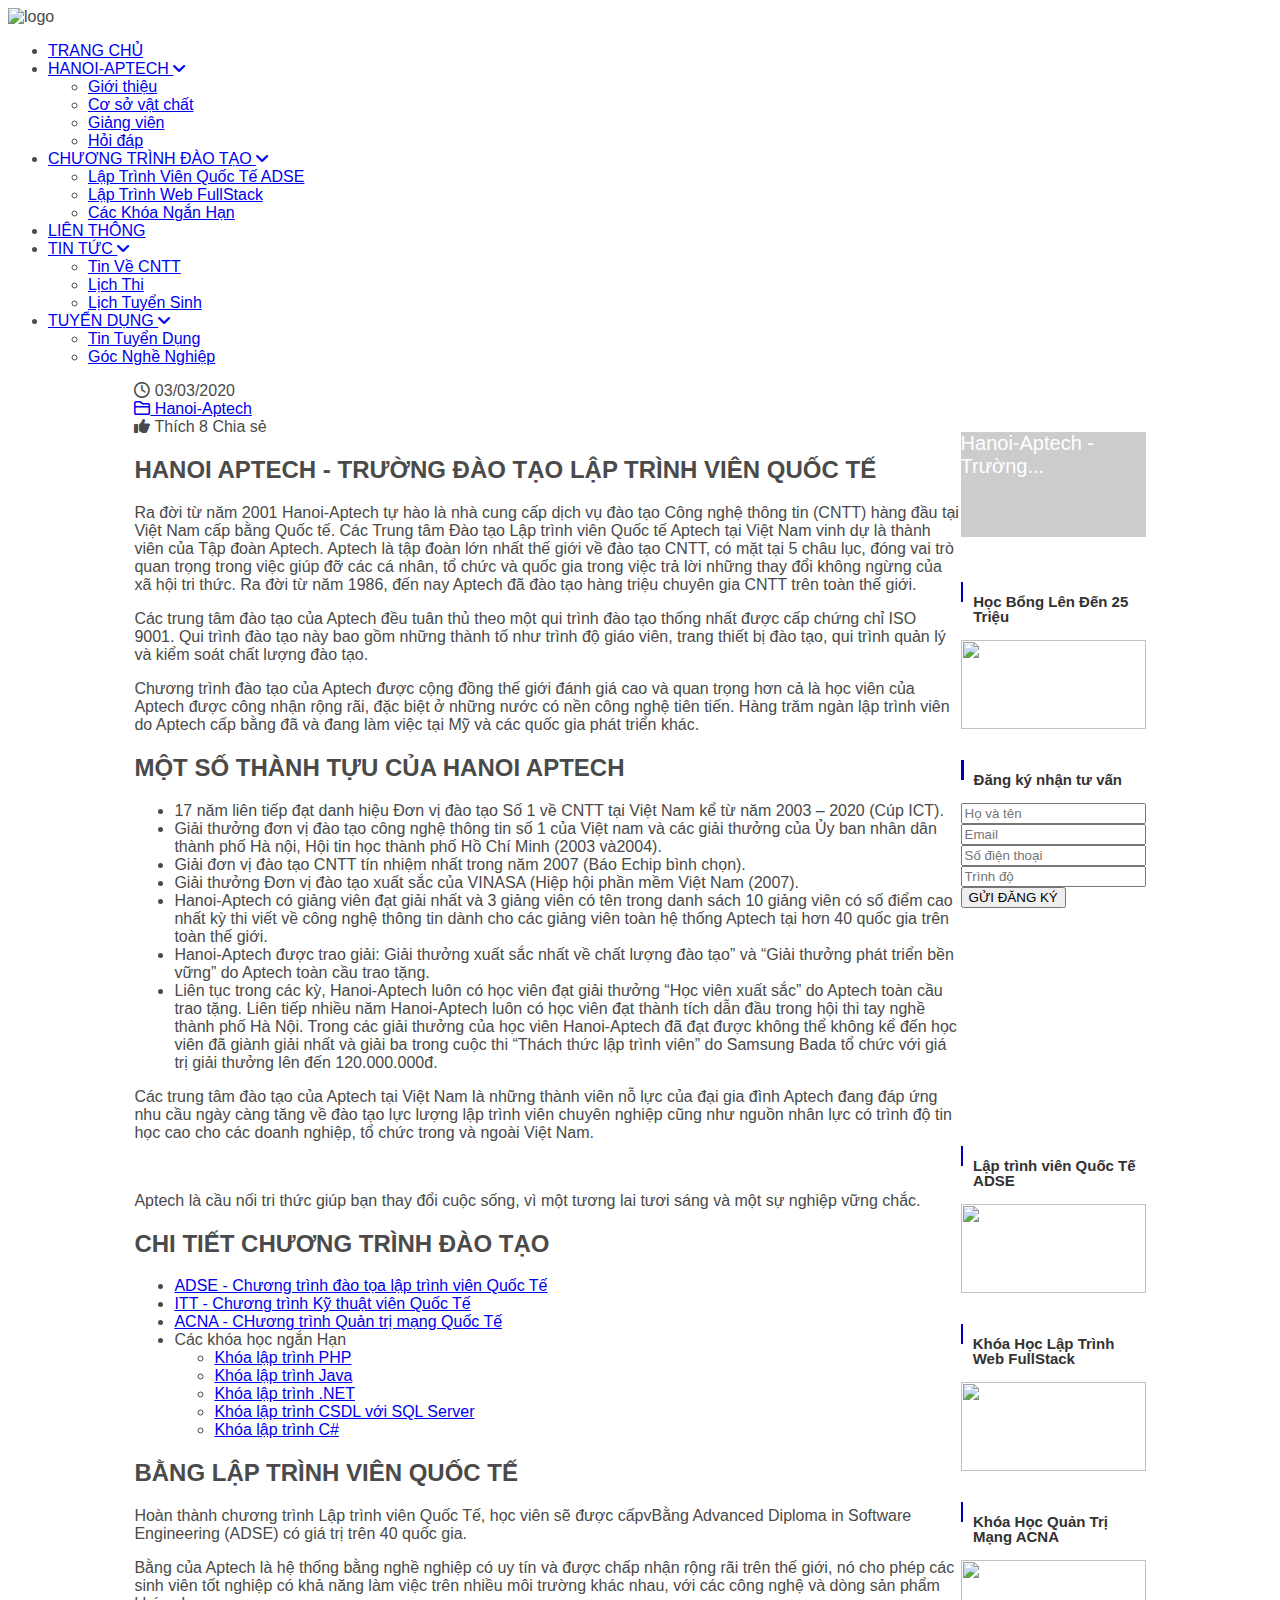
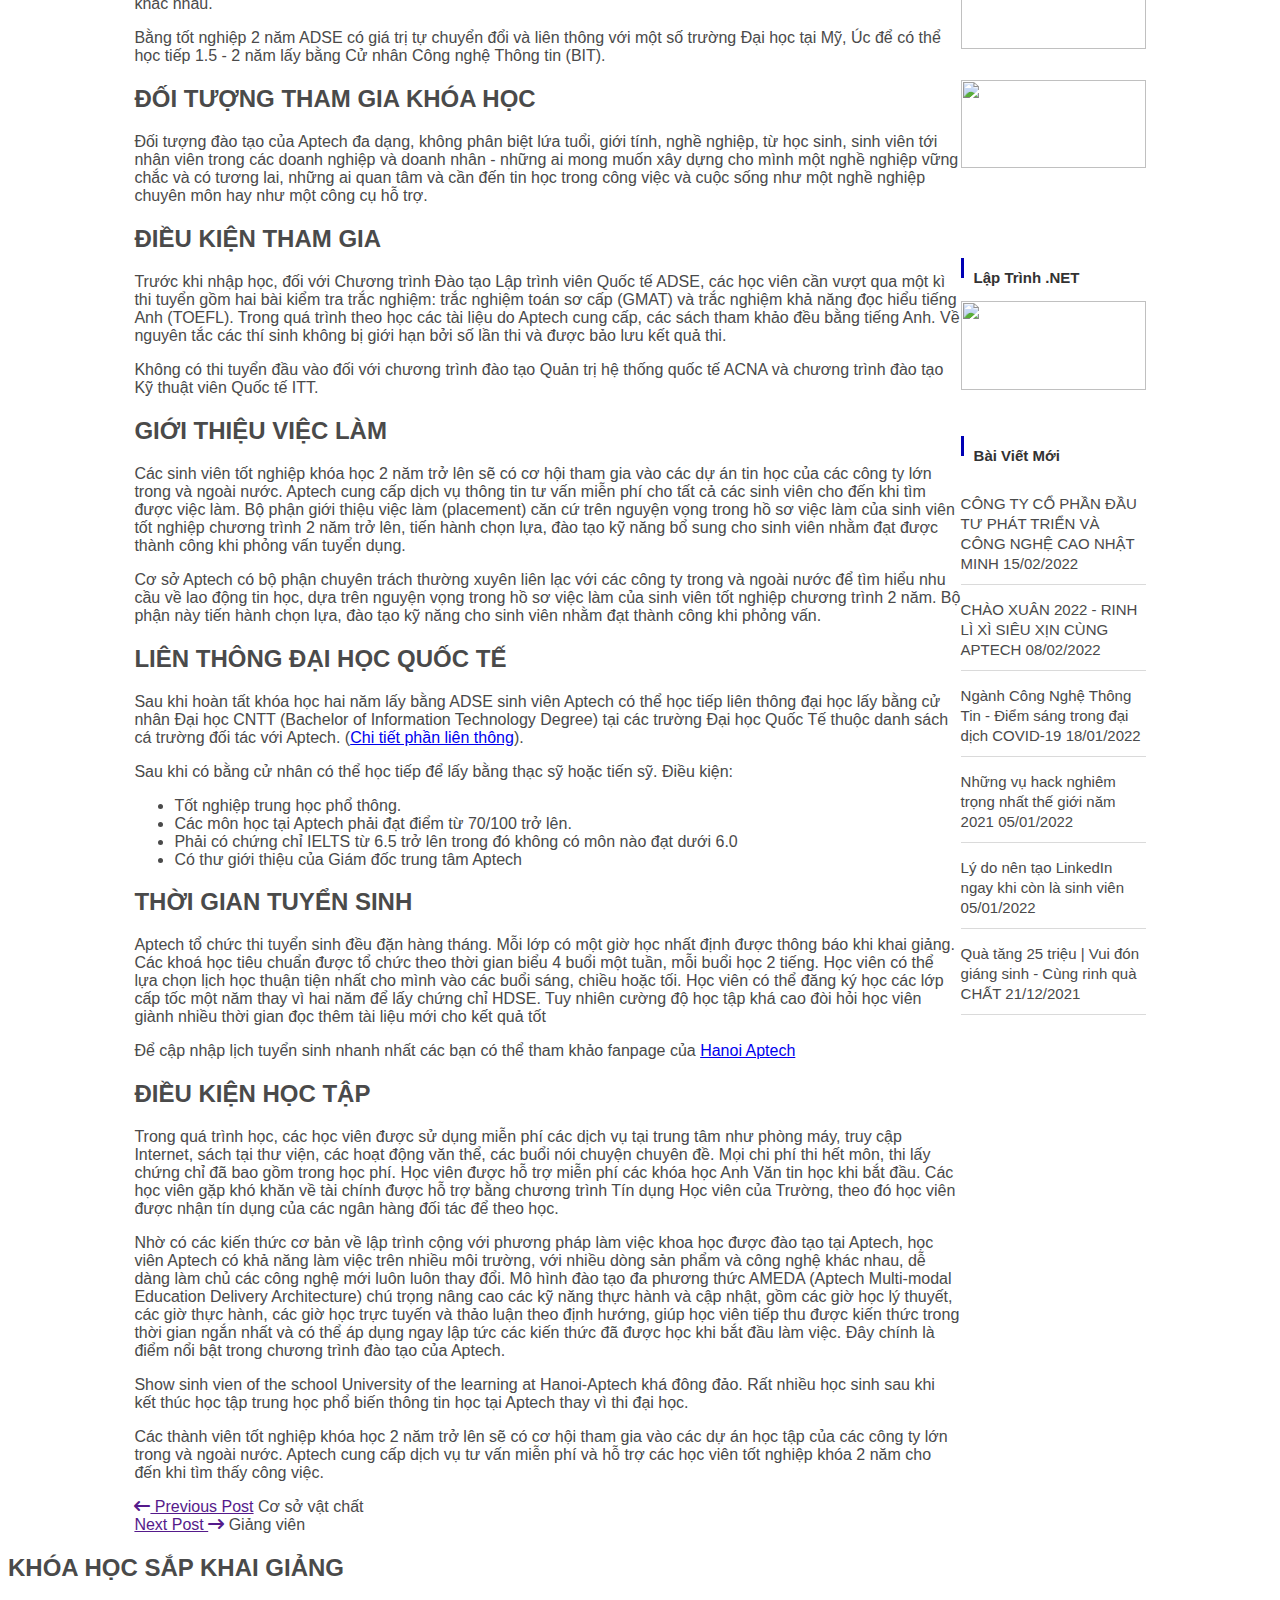
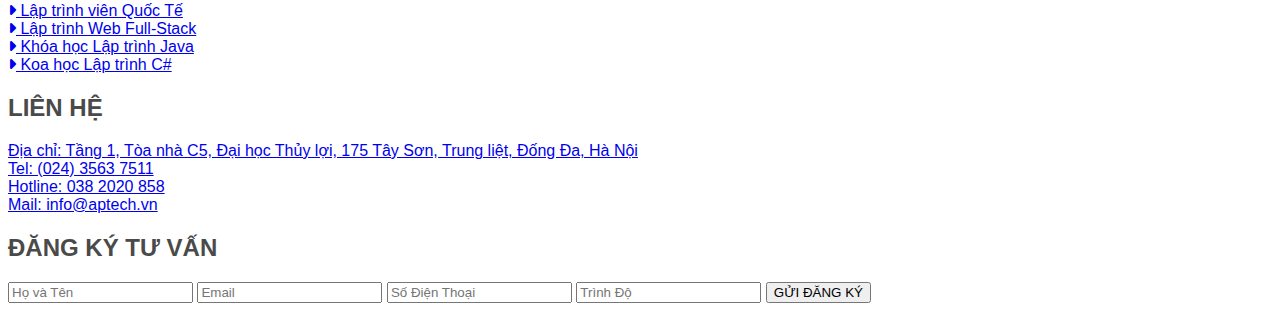
==== commit 58a22499: "sửa lại lỗi up code" ====
--- a/GioiThieu.html
+++ b/GioiThieu.html
@@ -1,171 +1,421 @@
 <!DOCTYPE html>
 <html lang="en">
-    <head>
-        <meta charset="utf-8">
-        <meta http-equiv="X-UA-Compatible" content="IE-edge">
-        <meta name="viewport" content="width=device-width ,initial-scale=1.0">
-        <title>Hanoi Apteach with boostrap</title>
-        <link href="https://cdn.jsdelivr.net/npm/bootstrap@5.1.3/dist/css/bootstrap.min.css" rel="stylesheet" integrity="sha384-1BmE4kWBq78iYhFldvKuhfTAU6auU8tT94WrHftjDbrCEXSU1oBoqyl2QvZ6jIW3" crossorigin="anonymous">
-        <link rel="stylesheet" href="css/style.css">
-    </head>
-    <body>
-        <header>
-            <nav class="navbar navbar-expand-lg navbar-light bg-white">
-                <div class="container-fluid">
-                  <a class="navbar-brand" href="#">
-                    <img src="./logo/logo.png" alt="">
+
+<head>
+    <meta charset="UTF-8">
+    <meta http-equiv="X-UA-Compatible" content="IE=edge">
+    <meta name="viewport" content="width=device-width, initial-scale=1.0">
+    <title>Giới Thiệu</title>
+
+    <!-- fontawesome-icon -->
+    <link rel="stylesheet" href="https://cdnjs.cloudflare.com/ajax/libs/font-awesome/6.0.0/css/all.min.css" integrity="sha512-9usAa10IRO0HhonpyAIVpjrylPvoDwiPUiKdWk5t3PyolY1cOd4DSE0Ga+ri4AuTroPR5aQvXU9xC6qOPnzFeg==" crossorigin="anonymous" referrerpolicy="no-referrer"
+    />
+
+    <!-- Font chữ-->
+    <link href="https://fonts.googleapis.com/css2?family=Archivo:wght@600&display=swap" rel="stylesheet">
+
+    <!-- CSS -->
+    <link rel="stylesheet" href="CSS/GioiThieu.css">
+</head>
+
+<body>
+    <!-- Header -->
+    <div class="Header">
+        <div class="Header_inner">
+            <div class="header-logo">
+                <img src="image/GioiThieu_img/logo.png" alt="logo">
+            </div>
+
+            <ul class="Navbar_List">
+                <li class="Navbar_item"><a href="Trangchu.html">TRANG CHỦ</a></li>
+                <li class="Navbar_item">
+                    <a href="#">HANOI-APTECH <i class="fa-solid fa-angle-down"></i></a>
+                    <ul class="Menu">
+                        <li class="Menu_item"><a href="GioiThieu.html">Giới thiệu</a></li>
+                        <li class="Menu_item"><a href="#">Cơ sở vật chất</a></li>
+                        <li class="Menu_item"><a href="#">Giảng viên</a></li>
+                        <li class="Menu_item"><a href="#">Hỏi đáp</a></li>
+                    </ul>
+                </li>
+                <li class="Navbar_item">
+                    <a href="#">CHƯƠNG TRÌNH ĐÀO TẠO <i class="fa-solid fa-angle-down"></i></a>
+                    <ul class="Menu">
+                        <li class="Menu_item"><a href="LapTrinhVienQuocTEADSE.html">Lập Trình Viên Quốc Tế ADSE</a></li>
+                        <li class="Menu_item"><a href="#">Lập Trình Web FullStack</a></li>
+                        <li class="Menu-item"><a href="#">Các Khóa Ngắn Hạn</a></li>
+                    </ul>
+                </li>
+                <li class="Navbar_item"><a href="#">LIÊN THÔNG</a></li>
+                <li class="Navbar_item">
+                    <a href="#">TIN TỨC <i class="fa-solid fa-angle-down"></i></a>
+                    <ul class="Menu">
+                        <li class="Menu_item"><a href="#">Tin Về CNTT</a></li>
+                        <li class="Menu_item"><a href="#">Lịch Thi</a></li>
+                        <li class="Menu_item"><a href="#">Lịch Tuyển Sinh</a></li>
+                    </ul>
+                </li>
+                <li class="Navbar_item">
+                    <a href="#">TUYỂN DỤNG <i class="fa-solid fa-angle-down"></i></a>
+                    <ul class="Menu">
+                        <li class="Menu_item"><a href="#">Tin Tuyển Dụng</a></li>
+                        <li class="Menu_item"><a href="#">Góc Nghề Nghiệp</a></li>
+                    </ul>
+                </li>
+            </ul>
+        </div>
+    </div>
+
+    <!-- Wrapper -->
+    <div class="Wrapper">
+        <div class="Wrapper_Container">
+            <!-- Nội dung bên trái -->
+            <div class="Wrapper-ContainerLeft">
+
+                <div class="Wrapper_information">
+                    <div class="Time">
+                        <div><i class="fa-regular fa-clock"></i><span> 03/03/2020</span></div>
+                        <div><a href="#"><i class="fa-regular fa-folder"></i><span> Hanoi-Aptech</span></a></div>
+                    </div>
+                    <div class="Like">
+                        <span><i class="fa-solid fa-thumbs-up"></i> Thích 8</span>
+                        <span>Chia sẻ</span>
+                    </div>
+                </div>
+
+                <div class="Content_1">
+                    <h2>HANOI APTECH - TRƯỜNG ĐÀO TẠO LẬP TRÌNH VIÊN QUỐC TẾ</h2>
+                    <p>Ra đời từ năm 2001 Hanoi-Aptech tự hào là nhà cung cấp dịch vụ đào tạo Công nghệ thông tin (CNTT) hàng đầu tại Việt Nam cấp bằng Quốc tế. Các Trung tâm Đào tạo Lập trình viên Quốc tế Aptech tại Việt Nam vinh dự là thành viên của Tập
+                        đoàn Aptech. Aptech là tập đoàn lớn nhất thế giới về đào tạo CNTT, có <span> mặt tại 5 châu lục, đóng vai trò quan trọng trong việc giúp đỡ các cá nhân,
+                            tổ chức
+                            và quốc gia trong việc trả lời những thay đổi không ngừng của xã hội tri thức. Ra đời từ năm
+                            1986, đến nay Aptech đã đào tạo hàng triệu chuyên gia CNTT trên toàn thế giới.</span></p>
+
+
+                    <p>Các trung tâm đào tạo của Aptech đều tuân thủ theo một qui trình đào tạo thống nhất được cấp chứng chỉ ISO 9001. Qui trình đào tạo này bao gồm những thành tố như trình độ giáo viên, trang thiết bị đào tạo, qui trình quản lý và kiểm
+                        soát chất lượng đào tạo.</p>
+
+
+                    <p>Chương trình đào tạo của Aptech được cộng đồng thế giới đánh giá cao và quan trọng hơn cả là học viên của Aptech được công nhận rộng rãi, đặc biệt ở những nước có nền công nghệ tiên tiến. Hàng trăm ngàn lập trình viên do Aptech cấp
+                        bằng đã và đang làm việc tại Mỹ và các quốc gia phát triển khác.</p>
+                </div>
+
+                <div class="Content_2">
+                    <h2>MỘT SỐ THÀNH TỰU CỦA HANOI APTECH</h2>
+                    <ul class="Content_List">
+                        <li class="Content_item">
+                            17 năm liên tiếp đạt danh hiệu Đơn vị đào tạo Số 1 về CNTT tại Việt Nam kể từ năm 2003 – 2020 (Cúp ICT).
+                        </li>
+                        <li class="Content_tem">
+                            Giải thưởng đơn vị đào tạo công nghệ thông tin số 1 của Việt nam và các giải thưởng của Ủy ban nhân dân thành phố Hà nội, Hội tin học thành phố Hồ Chí Minh (2003 và2004).
+                        </li>
+                        <li class="Content_item">
+                            Giải đơn vị đào tạo CNTT tín nhiệm nhất trong năm 2007 (Báo Echip bình chọn).
+                        </li>
+                        <li class="Content_item">
+                            Giải thưởng Đơn vị đào tạo xuất sắc của VINASA (Hiệp hội phần mềm Việt Nam (2007).
+                        </li>
+                        <li class="Content_item">
+                            Hanoi-Aptech có giảng viên đạt giải nhất và 3 giảng viên có tên trong danh sách 10 giảng viên có số điểm cao nhất kỳ thi viết về công nghệ thông tin dành cho các giảng viên toàn hệ thống Aptech tại hơn 40 quốc gia trên toàn thế giới.
+                        </li>
+                        <li class="Content_item">
+                            Hanoi-Aptech được trao giải: Giải thưởng xuất sắc nhất về chất lượng đào tạo” và “Giải thưởng phát triển bền vững” do Aptech toàn cầu trao tặng.
+                        </li>
+                        <li class="Content_item">Liên tục trong các kỳ, Hanoi-Aptech luôn có học viên đạt giải thưởng “Học viên xuất sắc” do Aptech toàn cầu trao tặng. Liên tiếp nhiều năm Hanoi-Aptech luôn có học viên đạt thành tích dẫn đầu trong hội thi tay nghề thành phố Hà
+                            Nội. Trong các giải thưởng của học viên Hanoi-Aptech đã đạt được không thể không kể đến học viên đã giành giải nhất và giải ba trong cuộc thi “Thách thức lập trình viên” do Samsung Bada tổ chức với giá trị giải thưởng lên đến
+                            120.000.000đ.
+                        </li>
+                    </ul>
+
+                    <p>
+                        Các trung tâm đào tạo của Aptech tại Việt Nam là những thành viên nỗ lực của đại gia đình Aptech đang đáp ứng nhu cầu ngày càng tăng về đào tạo lực lượng lập trình viên chuyên nghiệp cũng như nguồn nhân lực có trình độ tin học cao cho các doanh nghiệp,
+                        tổ chức trong và ngoài Việt Nam.
+                    </p>
+                    <br>
+                    <p>
+                        Aptech là cầu nối tri thức giúp bạn thay đổi cuộc sống, vì một tương lai tươi sáng và một sự nghiệp vững chắc.
+                    </p>
+                </div>
+
+                <div class="Content_3">
+                    <h2>CHI TIẾT CHƯƠNG TRÌNH ĐÀO TẠO</h2>
+                    <ul class="Content_List_1">
+                        <li class="Content_item_1">
+                            <a href="#">ADSE - Chương trình đào tọa lập trình viên Quốc Tế</a>
+                        </li>
+                        <li class="Content_item_1">
+                            <a href="#">ITT - Chương trình Kỹ thuật viên Quốc Tế</a>
+                        </li>
+                        <li class="Content_item_1">
+                            <a href="#">ACNA - CHương trình Quản trị mạng Quốc Tế</a>
+                        </li>
+                        <li class="Content_item_1">
+                            Các khóa học ngắn Hạn
+
+                            <ul class="Content_List_2">
+                                <li class="Content_item_2"><a href="#">Khóa lập trình PHP</a></li>
+                                <li class="Content_item_2"><a href="#">Khóa lập trình Java</a></li>
+                                <li class="Content_item_2"><a href="#">Khóa lập trình .NET</a></li>
+                                <li class="Content_item_2"><a href="#">Khóa lập trình CSDL với SQL Server</a></li>
+                                <li class="Content_item_2"><a href="#">Khóa lập trình C#</a></li>
+                            </ul>
+                        </li>
+                    </ul>
+                </div>
+
+                <!-- Chất lượng đào tạo -->
+                <div class="Content_4"></div>
+                <!--///////////////////////////////////////// -->
+                <div class="Content_5">
+                    <div>
+                        <h2>BẰNG LẬP TRÌNH VIÊN QUỐC TẾ</h2>
+                        <p>Hoàn thành chương trình Lập trình viên Quốc Tế, học viên sẽ được cấpvBằng Advanced Diploma in Software Engineering (ADSE) có giá trị trên 40 quốc gia.</p>
+                        <p>Bằng của Aptech là hệ thống bằng nghề nghiệp có uy tín và được chấp nhận rộng rãi trên thế giới, nó cho phép các sinh viên tốt nghiệp có khả năng làm việc trên nhiều môi trường khác nhau, với các công nghệ và dòng sản phẩm khác
+                            nhau.</p>
+                        <p><span>Bằng tốt nghiệp 2 năm ADSE có giá trị tự chuyển đổi </span>và liên thông với một số trường Đại học tại Mỹ, Úc để có thể học tiếp 1.5 - 2 năm lấy bằng Cử nhân Công nghệ Thông tin (BIT).
+                        </p>
+                    </div>
+
+                    <div>
+                        <h2>ĐỐI TƯỢNG THAM GIA KHÓA HỌC</h2>
+                        <P>Đối tượng đào tạo của Aptech đa dạng, không phân biệt lứa tuổi, giới tính, nghề nghiệp, từ học sinh, sinh viên tới nhân viên trong các doanh nghiệp và doanh nhân - những ai mong muốn xây dựng cho mình một nghề nghiệp vững chắc
+                            và có tương lai, những ai quan tâm và cần đến tin học trong công việc và cuộc sống như một nghề nghiệp chuyên môn hay như một công cụ hỗ trợ.</P>
+                    </div>
+
+                    <div>
+                        <h2>ĐIỀU KIỆN THAM GIA</h2>
+                        <P>Trước khi nhập học, đối với Chương trình Đào tạo Lập trình viên Quốc tế ADSE, các học viên cần vượt qua một kì thi tuyển gồm hai bài kiểm tra trắc nghiệm: trắc nghiệm toán sơ cấp (GMAT) và trắc nghiệm khả năng đọc hiểu tiếng Anh
+                            (TOEFL). Trong quá trình theo học các tài liệu do Aptech cung cấp, các sách tham khảo đều bằng tiếng Anh. Về nguyên tắc các thí sinh không bị giới hạn bởi số lần thi và được bảo lưu kết quả thi.</P>
+                        <P>Không có thi tuyển đầu vào đối với chương trình đào tạo Quản trị hệ thống quốc tế ACNA và chương trình đào tạo Kỹ thuật viên Quốc tế ITT.</P>
+                    </div>
+
+                    <div>
+                        <h2>GIỚI THIỆU VIỆC LÀM</h2>
+                        <P>Các sinh viên tốt nghiệp khóa học 2 năm trở lên sẽ có cơ hội tham gia vào các dự án tin học của các công ty lớn trong và ngoài nước. Aptech cung cấp dịch vụ thông tin tư vấn miễn phí cho tất cả các sinh viên cho đến khi tìm được
+                            việc làm. Bộ phận giới thiệu việc làm (placement) căn cứ trên nguyện vọng trong hồ sơ việc làm của sinh viên tốt nghiệp chương trình 2 năm trở lên, tiến hành chọn lựa, đào tạo kỹ năng bổ sung cho sinh viên nhằm đạt được thành
+                            công khi phỏng vấn tuyển dụng.</P>
+                        <P>Cơ sở Aptech có bộ phận chuyên trách thường xuyên liên lạc với các công ty trong và ngoài nước để tìm hiểu nhu cầu về lao động tin học, dựa trên nguyện vọng trong hồ sơ việc làm của sinh viên tốt nghiệp chương trình 2 năm. Bộ phận
+                            này tiến hành chọn lựa, đào tạo kỹ năng cho sinh viên nhằm đạt thành công khi phỏng vấn.</P>
+                    </div>
+
+                    <div>
+                        <h2>LIÊN THÔNG ĐẠI HỌC QUỐC TẾ</h2>
+                        <P>Sau khi hoàn tất khóa học hai năm lấy bằng ADSE sinh viên Aptech có thể học tiếp liên thông đại học lấy bằng cử nhân Đại học CNTT (Bachelor of Information Technology Degree) tại các trường Đại học Quốc Tế thuộc danh sách cá trường
+                            đối tác với Aptech. (<a href="#">Chi tiết
+                                phần liên
+                                thông</a>).</P>
+                        <P>Sau khi có bằng cử nhân có thể học tiếp để lấy bằng thạc sỹ hoặc tiến sỹ. Điều kiện:</P>
+                        <ul>
+                            <li>Tốt nghiệp trung học phổ thông.</li>
+                            <li>Các môn học tại Aptech phải đạt điểm từ 70/100 trở lên.</li>
+                            <li>Phải có chứng chỉ IELTS từ 6.5 trở lên trong đó không có môn nào đạt dưới 6.0</li>
+                            <li>Có thư giới thiệu của Giám đốc trung tâm Aptech</li>
+                        </ul>
+                        <p></p>
+                    </div>
+
+                    <div>
+                        <h2>THỜI GIAN TUYỂN SINH</h2>
+                        <p>Aptech tổ chức thi tuyển sinh đều đặn hàng tháng. Mỗi lớp có một giờ học nhất định được thông báo khi khai giảng. Các khoá học tiêu chuẩn được tổ chức theo thời gian biểu 4 buổi một tuần, mỗi buổi học 2 tiếng. Học viên có thể lựa
+                            chọn lịch học thuận tiện nhất cho mình vào các buổi sáng, chiều hoặc tối. Học viên có thể đăng ký học các lớp cấp tốc một năm thay vì hai năm để lấy chứng chỉ HDSE. Tuy nhiên cường độ học tập khá cao đòi hỏi học viên giành
+                            nhiều thời gian đọc thêm tài liệu mới cho kết quả tốt</p>
+                        <p>Để cập nhập lịch tuyển sinh nhanh nhất các bạn có thể tham khảo fanpage của
+                            <a href="https://www.facebook.com/aptech.vn">Hanoi Aptech</a>
+                        </p>
+                    </div>
+
+                    <div>
+                        <h2>ĐIỀU KIỆN HỌC TẬP</h2>
+                        <p>Trong quá trình học, các học viên được sử dụng miễn phí các dịch vụ tại trung tâm như phòng máy, truy cập Internet, sách tại thư viện, các hoạt động văn thể, các buổi nói chuyện chuyên đề. Mọi chi phí thi hết môn, thi lấy chứng
+                            chỉ đã bao gồm trong học phí. Học viên được hỗ trợ miễn phí các khóa học Anh Văn tin học khi bắt đầu. Các học viên gặp khó khăn về tài chính được hỗ trợ bằng chương trình Tín dụng Học viên của Trường, theo đó học viên được
+                            nhận tín dụng của các ngân hàng đối tác để theo học.</p>
+                        <p>Nhờ có các kiến thức cơ bản về lập trình cộng với phương pháp làm việc khoa học được đào tạo tại Aptech, học viên Aptech có khả năng làm việc trên nhiều môi trường, với nhiều dòng sản phẩm và công nghệ khác nhau, dễ dàng làm chủ
+                            các công nghệ mới luôn luôn thay đổi. Mô hình đào tạo đa phương thức AMEDA (Aptech Multi-modal Education Delivery Architecture) chú trọng nâng cao các kỹ năng thực hành và cập nhật, gồm các giờ học lý thuyết, các giờ thực hành,
+                            các giờ học trực tuyến và thảo luận theo định hướng, giúp học viên tiếp thu được kiến thức trong thời gian ngắn nhất và có thể áp dụng ngay lập tức các kiến thức đã được học khi bắt đầu làm việc. Đây chính là điểm nổi bật trong
+                            chương trình đào tạo của Aptech.</p>
+                        <P>Show sinh vien of the school University of the learning at Hanoi-Aptech khá đông đảo. Rất nhiều học sinh sau khi kết thúc học tập trung học phổ biến thông tin học tại Aptech thay vì thi đại học.</P>
+                        <P>Các thành viên tốt nghiệp khóa học 2 năm trở lên sẽ có cơ hội tham gia vào các dự án học tập của các công ty lớn trong và ngoài nước. Aptech cung cấp dịch vụ tư vấn miễn phí và hỗ trợ các học viên tốt nghiệp khóa 2 năm cho đến
+                            khi tìm thấy công việc.</P>
+                    </div>
+                </div>
+
+                <div class="Content_6">
+                    <div>
+                        <span><a href=""><i class="fa-solid fa-arrow-left-long"></i> Previous Post</a></span>
+                        <span>Cơ sở vật chất</span>
+                    </div>
+
+                    <div>
+                        <span><a href="">Next Post <i class="fa-solid fa-arrow-right-long"></i></a></span>
+                        <span>Giảng viên</span>
+                    </div>
+                </div>
+            </div>
+
+            <!-- Nội dung bên phải -->
+            <div class="Wrapper-ContainerRight">
+
+                <div class="ContentRight_1">
+                    <div></div>
+                    <a href="https://www.facebook.com/aptech.vn">Hanoi-Aptech - Trường...</a>
+                </div>
+
+                <div class="ContentRight_2">
+                    <div class="ContentRight_item">
+                        <nav></nav>
+                        <h2>Học Bổng Lên Đến 25 Triệu</h2>
+                    </div>
+
+                    <img src="image/GioiThieu_img/2.png" alt="">
+                </div>
+
+                <div class="ContentRight_3">
+                    <div class="ContentRight_item">
+                        <nav></nav>
+                        <h2>Đăng ký nhận tư vấn</h2>
+                    </div>
+
+                    <form action="">
+                        <input type="text" class="form-text" placeholder="Họ và tên">
+                        <input type="text" class="form-text" placeholder="Email">
+                        <input type="text" class="form-text" placeholder="Số điện thoại">
+                        <input type="text" class="form-text" placeholder="Trình độ">
+                        <input type="button" class="form-button" value="GỬI ĐĂNG KÝ">
+                    </form>
+                </div>
+
+                <div class="ContentRight_2">
+                    <div class="ContentRight_item">
+                        <nav></nav>
+                        <h2>Lập trình viên Quốc Tế ADSE</h2>
+                    </div>
+                    <img src="image/GioiThieu_img/3.png" alt="">
+                </div>
+
+                <div class="ContentRight_2">
+                    <div class="ContentRight_item">
+                        <nav></nav>
+                        <h2>Khóa Học Lập Trình Web FullStack</h2>
+                    </div>
+                    <img src="image/GioiThieu_img/4.png" alt="">
+                </div>
+
+                <div class="ContentRight_2">
+                    <div class="ContentRight_item">
+                        <nav></nav>
+                        <h2>Khóa Học Quản Trị Mạng ACNA </h2>
+                    </div>
+                    <img src="image/GioiThieu_img/5.png" alt="">
+                </div>
+
+                <div class="ContentRight_2">
+                    <img src="image/GioiThieu_img/6.png" alt="">
+                </div>
+
+
+                <div class="ContentRight_2">
+                    <div class="ContentRight_item">
+                        <nav></nav>
+                        <h2>Lập Trình .NET</h2>
+                    </div>
+                    <img src="image/GioiThieu_img/7.png" alt="">
+                </div>
+
+                <div class="ContentRight_4">
+                    <div class="ContentRight_item">
+                        <nav></nav>
+                        <h2>Bài Viết Mới</h2>
+                    </div>
+                    <p>
+                        <a href="#">
+                        CÔNG TY CỔ PHẦN ĐẦU TƯ PHÁT TRIỂN VÀ CÔNG NGHỆ CAO NHẬT MINH 15/02/2022
+                        </a>
+                    </p>
+
+                    <p>
+                        <a href="#">
+                        CHÀO XUÂN 2022 - RINH LÌ XÌ SIÊU XỊN CÙNG APTECH 08/02/2022
+                        </a>
+                    </p>
+
+                    <p>
+                        <a href="#">
+                        Ngành Công Nghệ Thông Tin - Điểm sáng trong đại dịch COVID-19 18/01/2022
                     </a>
-                  <button class="navbar-toggler" type="button" data-bs-toggle="collapse" data-bs-target="#navbarSupportedContent" aria-controls="navbarSupportedContent" aria-expanded="false" aria-label="Toggle navigation">
-                    <span class="navbar-toggler-icon"></span>
-                  </button>
-                  <div class="collapse navbar-collapse" id="navbarSupportedContent">
-                    <ul class="navbar-nav me-auto mb-2 mb-lg-0">
-                      <li class="nav-item">
-                        <a class="nav-link active" aria-current="page" href="#">Trang chủ</a>
-                      </li>
-                      <li class="nav-item dropdown">
-                        <a class="nav-link dropdown-toggle" href="#" id="navbarDropdown" role="button" data-bs-toggle="dropdown" aria-expanded="false">
-                          Hanoi Aptech
-                        </a>
-                        <ul class="dropdown-menu" aria-labelledby="navbarDropdown">
-                          <li><a class="dropdown-item" href="#">Giới thiệu</a></li>
-                          <li><a class="dropdown-item" href="#">Cơ sở vật chấtchất</a></li>
-                          <li><hr class="dropdown-divider"></li>
-                          <li><a class="dropdown-item" href="#">Hỏi đáp</a></li>
-                        </ul>
-                      </li>
-                      <li class="nav-item dropdown">
-                        <a class="nav-link dropdown-toggle" href="#" id="navbarDropdown" role="button" data-bs-toggle="dropdown" aria-expanded="false">
-                          Chương trình đào tạo
-                        </a>
-                        <ul class="dropdown-menu" aria-labelledby="navbarDropdown">
-                          <li><a class="dropdown-item" href="#">Lập trinh viên quốc tế ADSE</a></li>
-                          <li><a class="dropdown-item" href="#">Lập trình web fullstack</a></li>
-                          <li><hr class="dropdown-divider"></li>
-                          <li><a class="dropdown-item" href="#">Các khóa ngắn hạn</a></li>
-                        </ul>
-                      </li>
-                      <li class="nav-item dropdown">
-                        <a class="nav-link dropdown-toggle" href="#" id="navbarDropdown" role="button" data-bs-toggle="dropdown" aria-expanded="false">
-                          Tin tức
-                        </a>
-                        <ul class="dropdown-menu" aria-labelledby="navbarDropdown">
-                          <li><a class="dropdown-item" href="#">Tin về CNTT</a></li>
-                          <li><a class="dropdown-item" href="#">Lịch thi </a></li>
-                          <li><hr class="dropdown-divider"></li>
-                          <li><a class="dropdown-item" href="#">Tuyển sinh</a></li>
-                        </ul>
-                      </li>
-                      <li class="nav-item dropdown">
-                        <a class="nav-link dropdown-toggle" href="#" id="navbarDropdown" role="button" data-bs-toggle="dropdown" aria-expanded="false">
-                          Tuyển dụng
-                        </a>
-                        <ul class="dropdown-menu" aria-labelledby="navbarDropdown">
-                          <li><a class="dropdown-item" href="#">Tin tuyển dụng</a></li>
-                      
-                          <li><hr class="dropdown-divider"></li>
-                          <li><a class="dropdown-item" href="#">Góc tuyển dụng</a></li>
-                        </ul>
-                      </li>
-                      
-                    </ul>
-                    
-                  </div>
-                </div>
-              </nav>
-          
-        </header>
-        <section id="slider" class="container-fluid">
-            <div class="row">
-                <div class="col">
-                  <div id="carouselExampleControls" class="carousel slide" data-bs-ride="carousel">
-                    <div class="carousel-inner">
-                      <div class="carousel-item active">
-                        <img src="./slide/slide.png" class="d-block w-100" alt="...">
-                      </div>
-                </div>
-            </div>
-          </div>
-  
-                <h2>GIỚI THIỆU KHÓA HỌC</h2>
-                 <ul>
-                      <li> ADSE (Advanced Diploma in Software Engineering) là chương trình đào tạo tay nghề toàn diện, chuẩn bị người học sẵn sàng cho thị trường IT hôm nay.</li>
-                      <li>Khóa học xây dựng nền tảng vững chắc cho người học về toàn bộ các khái niệm liên quan đến phát triển phần mềm và các thông tin chuyên sâu về công nghệ toàn cầu.</li>
-                      <li>Khóa học đào tạo về Responsive website development, Database management, Application programming, Mobile & Cloud Computing và nhiều nội dung nữa.</li>
-                 </ul>
-                 
-              </div>
-      
-            </div>
-          <div class="scholarship">
-            <div class="scholarship_contanier">
-              <div class="information-student">
-                <div class="information-student-header">THĂNG HẠNG SỰ NGHIỆP NGAY HÔM NAY</div>
-                <div class="money_scholarship">HỌC BỔNG 20.000.000 VND</div>
-                <input type="text" class="inforyou" placeholder="Họ và Tên">
-                <input type="text" class="inforyou" placeholder="Email">
-                <input type="text" class="inforyou" placeholder="Số điện thoại">
-                <input type="text" class="inforyou" placeholder="Trình Độ">
-                <textarea name="textarea-1" placeholder="Lời nhắn" id="forminator-field-textarea-1" class="inforyou mess" rows="6" style="min-height:px;" aria-invalid="false"></textarea>
-  
-  
-              </div>
-              <div class="scholarship-img">
-                <img src="./photo/photo.mp4" alt="">
-              </div>
-            </div>
-          </div>  
-          <div class="review">
-              <div class="header-review">
-                <div class="header-review-content">
-
-        </section>
-        <section id="images" class="container">
-          <div class="row">
-            <div class="col">
-              <div id="carouselExampleControls" class="carousel slide" data-bs-ride="carousel">
-                <div class="carousel-inner">
-                  <div class="carousel-item active">
-                    <img src="./images/images.png" class="d-block w-100" alt="...">
-            </div>
-          </div>
-        </section>
-        <section id="Intro" class="container-fluid mt-4">
-          <h3>
-            Đối tượng tham gia khóa học
-          </h3>
-          <div class="row">
-            <div class="col">
-              <div class="card" style="width:18rem;">
-                <img src="./intro/intro1.jpg" class="card-img-top" alt="...">
-                <div class="card-body">
-                  <p class="card-text">Học sinh tốt nghiệp THPT, có đam mê công nghệ & yêu thích lập trình</p>
-                </div>
-              </div>
-
-            </div>
-            <div class="col">
-              <div class="card" style="width:18rem;">
-                <img src="./intro/intro2.jpg" class="card-img-top" alt="...">
-                <div class="card-body">
-                  <p class="card-text">Sinh viên các trường Đại học hoặc Cao đẳng ở nhiều ngành nghề</p>
-                </div>
-              </div>
-
-            </div>
-            <div class="col">
-              <div class="card" style="width:18rem;">
-                <img src="./intro/intro3.jpg" class="card-img-top" alt="...">
-                <div class="card-body">
-                  <p class="card-text">Người đang làm việc trong lĩnh vực CNTT có nhu cầu cập nhật công nghệ</p>
-                </div>
-              </div>
-
-            </div>
-          </div>
-
-        </section>
-        <script src="https://cdn.jsdelivr.net/npm/bootstrap@5.1.3/dist/js/bootstrap.bundle.min.js" integrity="sha384-ka7Sk0Gln4gmtz2MlQnikT1wXgYsOg+OMhuP+IlRH9sENBO0LRn5q+8nbTov4+1p" crossorigin="anonymous"></script>
-
-    </body>
+                    </p>
+
+                    <p>
+                        <a href="#">
+                        Những vụ hack nghiêm trọng nhất thế giới năm 2021 05/01/2022
+                    </a>
+                    </p>
+
+                    <p>
+                        <a href="#">
+                        Lý do nên tạo LinkedIn ngay khi còn là sinh viên 05/01/2022
+                    </a>
+                    </p>
+
+                    <p>
+                        <a href="#">
+                        Quà tăng 25 triệu | Vui đón giáng sinh - Cùng rinh quà CHẤT 21/12/2021
+                    </a>
+                    </p>
+                </div>
+            </div>
+        </div>
+    </div>
+
+    <!-- Footer -->
+    <div class="Footer">
+        <div class="Footer_Container">
+            <div class="Footer_Content">
+                <h2>KHÓA HỌC SẮP KHAI GIẢNG</h2>
+                <div class="Footer_List">
+                    <a href="#"><i class="fa-solid fa-caret-right"></i> Lập trình viên Quốc Tế</a>
+                </div>
+                <div class="Footer_List">
+                    <a href="#"><i class="fa-solid fa-caret-right"></i> Lập trình Web Full-Stack</a>
+                </div>
+                <div class="Footer_List">
+                    <a href="#"><i class="fa-solid fa-caret-right"></i> Khóa học Lập trình Java</a>
+                </div>
+                <div class="Footer_List">
+                    <a href="#"><i class="fa-solid fa-caret-right"></i> Koa học Lập trình C#</a>
+                </div>
+            </div>
+
+
+            <div class="Footer_Content">
+                <h2>LIÊN HỆ</h2>
+                <div class="Footer_List">
+                    <a href="#">Địa chỉ: Tầng 1, Tòa nhà C5, Đại học Thủy lợi, 175 Tây Sơn, Trung liệt, Đống Đa, Hà
+                        Nội</a>
+                </div>
+                <div class="Footer_List">
+                    <a href="tel://0908367070">Tel: (024) 3563 7511</a>
+                </div>
+                <div class="footer-list">
+                    <a href="tel://0908367070">Hotline: 038 2020 858</a>
+                </div>
+                <div class="footer-list">
+                    <a href="mailto:info@aptech.vn">Mail: info@aptech.vn</a>
+                </div>
+            </div>
+
+            <div class="Footer_Content">
+
+                <h2>ĐĂNG KÝ TƯ VẤN</h2>
+
+                <form action="">
+                    <input type="text" class="form-text" placeholder="Họ và Tên">
+                    <input type="text" class="form-text" placeholder="Email">
+                    <input type="text" class="form-text" placeholder="Số Điện Thoại">
+                    <input type="text" class="form-text" placeholder="Trình Độ">
+                    <input type="button" class="form-button" value="GỬI ĐĂNG KÝ">
+                </form>
+            </div>
+        </div>
+    </div>
+</body>
+
 </html>--- a/CSS/GioiThieu.css
+++ b/CSS/GioiThieu.css
@@ -0,0 +1,369 @@
+/* Wrapper */
+
+body {
+    font-family: Arial, sans-serif;
+    color: #4a4a4a;
+}
+
+.Wrapper {
+    display: flex;
+    justify-content: center;
+}
+
+.Wrapper_Container {
+    width: 80%;
+    padding: 0 20px;
+    display: flex;
+    justify-content: space-between;
+}
+
+
+/* Wrapper_ContainerLeft */
+
+.Wrapper_ContainerLeft {
+    width: 66%;
+    padding: 20px;
+}
+
+.Wrapper_ContainerLeft .Wrapper_information .Time {
+    display: flex;
+    height: 43px;
+    align-items: center;
+    border-bottom: 1px solid rgb(230, 229, 229);
+}
+
+.Wrapper_ContainerLeft .Wrapper_information .Like {
+    display: flex;
+    height: 43px;
+    align-items: center;
+}
+
+.Wrapper_ContainerLeft .Wrapper_information .Time div {
+    margin-right: 20px;
+    font-size: 14px;
+    line-height: 21px;
+    color: #4a4a4a;
+}
+
+.Wrapper_ContainerLeft .Wrapper_information .Time div a {
+    text-decoration: none;
+    color: #4a4a4a;
+}
+
+.Wrapper_ContainerLeft .Wrapper_information .Like span {
+    height: 56%;
+    padding: 0 8px;
+    margin-right: 10px;
+    background-color: #2b6bec;
+    color: #fff;
+    border-radius: 3px;
+    text-align: center;
+    font-size: 12px;
+    line-height: 27px;
+    cursor: pointer;
+}
+
+
+/* Start Content 1 */
+
+.Wrapper_ContainerLeft .Content_1 {
+    height: 441px;
+    padding: 10px;
+    margin-top: 16px;
+}
+
+.Wrapper_ContainerLeft .Content_1 h2 {
+    font-size: 20px;
+    font-weight: 700;
+    line-height: 26px;
+    text-align: center;
+}
+
+.Wrapper_ContainerLeft .Content_1 p {
+    font-size: 16px;
+    line-height: 28px;
+    margin-top: 20px;
+    text-align: justify;
+}
+
+.Wrapper_ContainerLeft .Content_1 p span {
+    font-size: 16px;
+    font-weight: 600;
+    line-height: 28px;
+}
+
+
+/* Start Content 2 */
+
+.Wrapper_ContainerLeft .Content_2 {
+    height: 736px;
+    padding: 10px;
+}
+
+.Wrapper_ContainerLeft .Content_2 h2 {
+    font-size: 17px;
+    font-weight: 600;
+    line-height: 22.1px;
+    color: #0B249E;
+    text-align: left;
+}
+
+.Wrapper_ContainerLeft .Content_2 .Content_List {
+    margin: 30px 0 30px 40px;
+}
+
+.Wrapper_ContainerLeft .Content_2 .Content_List .Content_item,
+.Wrapper_ContainerLeft .Content_2 p {
+    list-style-type: disc;
+    text-align: justify;
+    font-size: 16px;
+    line-height: 28.8px;
+}
+
+
+/* Start Content 3 */
+
+.Wrapper_ContainerLeft .Content_3 {
+    height: 351px;
+    padding: 10px;
+}
+
+.Wrapper_ContainerLeft .Content_3 h2 {
+    font-size: 17px;
+    font-weight: 600;
+    line-height: 22px;
+    text-align: left;
+    color: #0B249E;
+}
+
+.Wrapper_ContainerLeft .Content_3 .Content_List_1 {
+    margin: 30px 0 0 40px;
+}
+
+.Wrapper_ContainerLeft .Content_3 .Content_item_1 {
+    list-style-type: disc;
+}
+
+.Wrapper_ContainerLeft .Content_3 .Content_item_1 a,
+.Wrapper_ContainerLeft .Content_3 .Content_item_1 {
+    text-decoration: none;
+    font-size: 15px;
+    line-height: 29px;
+    text-align: left;
+    color: #4a4a4a;
+}
+
+.Wrapper_ContainerLeft .Content_3 .Content_List_2 {
+    margin-left: 26px;
+}
+
+.Wrapper_ContainerLeft .Content_3 .Content_item_2 {
+    list-style-type: circle;
+    color: #0B249E;
+}
+
+
+/*  start Content 5 */
+
+.Wrapper_ContainerLeft .Content_5 {
+    height: 2356px;
+    width: 100%;
+    padding: 10px 10px;
+}
+
+.Wrapper_ContainerLeft .Content_5>div {
+    margin-bottom: 20px;
+}
+
+.Wrapper_ContainerLeft .Content_5 h2 {
+    font-size: 17px;
+    font-weight: 600;
+    line-height: 17px;
+    color: #0B249E;
+    text-align: left;
+    margin-bottom: 19px;
+}
+
+.Wrapper_ContainerLeft .Content_5 p {
+    font-size: 16px;
+    line-height: 28.8px;
+    text-align: justify;
+    padding-bottom: 20px;
+}
+
+.Wrapper_ContainerLeft .Content_5 span {
+    font-size: 16px;
+    font-weight: 600;
+    line-height: 28.8px;
+}
+
+.Wrapper_ContainerLeft .Content_5 ul {
+    margin-left: 40px;
+}
+
+.Wrapper_ContainerLeft .Content_5 li {
+    font-size: 16px;
+    line-height: 28.8px;
+    text-align: justify;
+    list-style-type: disc;
+}
+
+.Wrapper_ContainerLeft .Content_5 div:nth-child(5) a {
+    font-size: 15px;
+    font-weight: 600;
+    line-height: 19.5px;
+    text-decoration: none;
+    color: #287ad8;
+}
+
+.wrapper_containerLeft .content_5 div:nth-child(6) a {
+    font-size: 15px;
+    font-weight: 600;
+    line-height: 19.5px;
+    text-decoration: none;
+    color: #4a4a4a;
+}
+
+
+/* Start Content 6 */
+
+.Wrapper_ContainerLeft .Content_6 {
+    width: 100%;
+    height: 66px;
+    display: flex;
+}
+
+.Wrapper_ContainerLeft .Content_6 div:first-child {
+    width: 50%;
+    text-align: left;
+}
+
+.Wrapper_ContainerLeft .Content_6 div:last-child {
+    width: 50%;
+    text-align: right;
+}
+
+.Wrapper_ContainerLeft .Content_6 span,
+.Wrapper_ContainerLeft .Content_6 span a {
+    display: block;
+    font-size: 16px;
+    line-height: 26px;
+    text-decoration: none;
+}
+
+.Wrapper_ContainerLeft .Content_6 span a {
+    color: #0000B5;
+}
+
+.Wrapper_ContainerLeft .content_6 div:first-child i {
+    margin-right: 16px;
+    font-size: 20px;
+    font-weight: 900;
+    line-height: 20px;
+}
+
+.Wrapper_ContainerLeft .Content_6 div:last-child i {
+    margin-left: 16px;
+    font-size: 20px;
+    font-weight: 900;
+    line-height: 20px;
+}
+
+
+/* Wrapper_ContainerRight */
+
+.wrapper-containerRight {
+    width: 22%;
+    height: 500vh;
+}
+
+
+/* Start Content Right_1 */
+
+.ContentRight_1 {
+    display: flex;
+    position: relative;
+    margin-top: 50px;
+    width: 100%;
+    height: 150px;
+    background-image: url("../image/GioiThieu_img/1.png");
+    background-repeat: no-repeat;
+    background-size: contain;
+}
+
+.ContentRight_1 div {
+    position: absolute;
+    width: 100%;
+    height: 70%;
+    background-color: rgba(0, 0, 0, 0.2);
+    z-index: 0;
+}
+
+.ContentRight_1 a {
+    color: #fff;
+    font-size: 20px;
+    line-height: 23px;
+    text-decoration: none;
+    z-index: 2;
+    display: block;
+}
+
+.ContentRight_1 a:hover {
+    text-decoration: underline;
+}
+
+
+/* Start ContentRight_2 */
+
+.ContentRight_2 {
+    height: 138px;
+    width: 100%;
+    margin-bottom: 40px;
+}
+
+.ContentRight_item {
+    display: flex;
+}
+
+.ContentRight_item nav {
+    width: 3px;
+    height: 20px;
+    background-color: #0000B5;
+    margin-right: 10px;
+}
+
+.ContentRight_2 h2,
+.ContentRight_3 h2,
+.ContentRight_4 h2 {
+    font-size: 15px;
+    font-weight: 600;
+    line-height: 15px;
+    margin-bottom: 16px;
+    color: #333232;
+}
+
+.ContentRight_2 img {
+    width: 100%;
+    height: 80%;
+    object-fit: cover;
+}
+
+.ContentRight_3 {
+    height: 386px;
+    width: 100%;
+}
+
+.ContentRight_4 p {
+    display: block;
+    margin: 5px 0;
+    padding: 10px 0;
+    border-bottom: 1px solid #dadada;
+}
+
+.ContentRight_4 a {
+    font-size: 15px;
+    line-height: 20px;
+    text-decoration: none;
+    text-align: left;
+    color: #4a4a4a;
+}